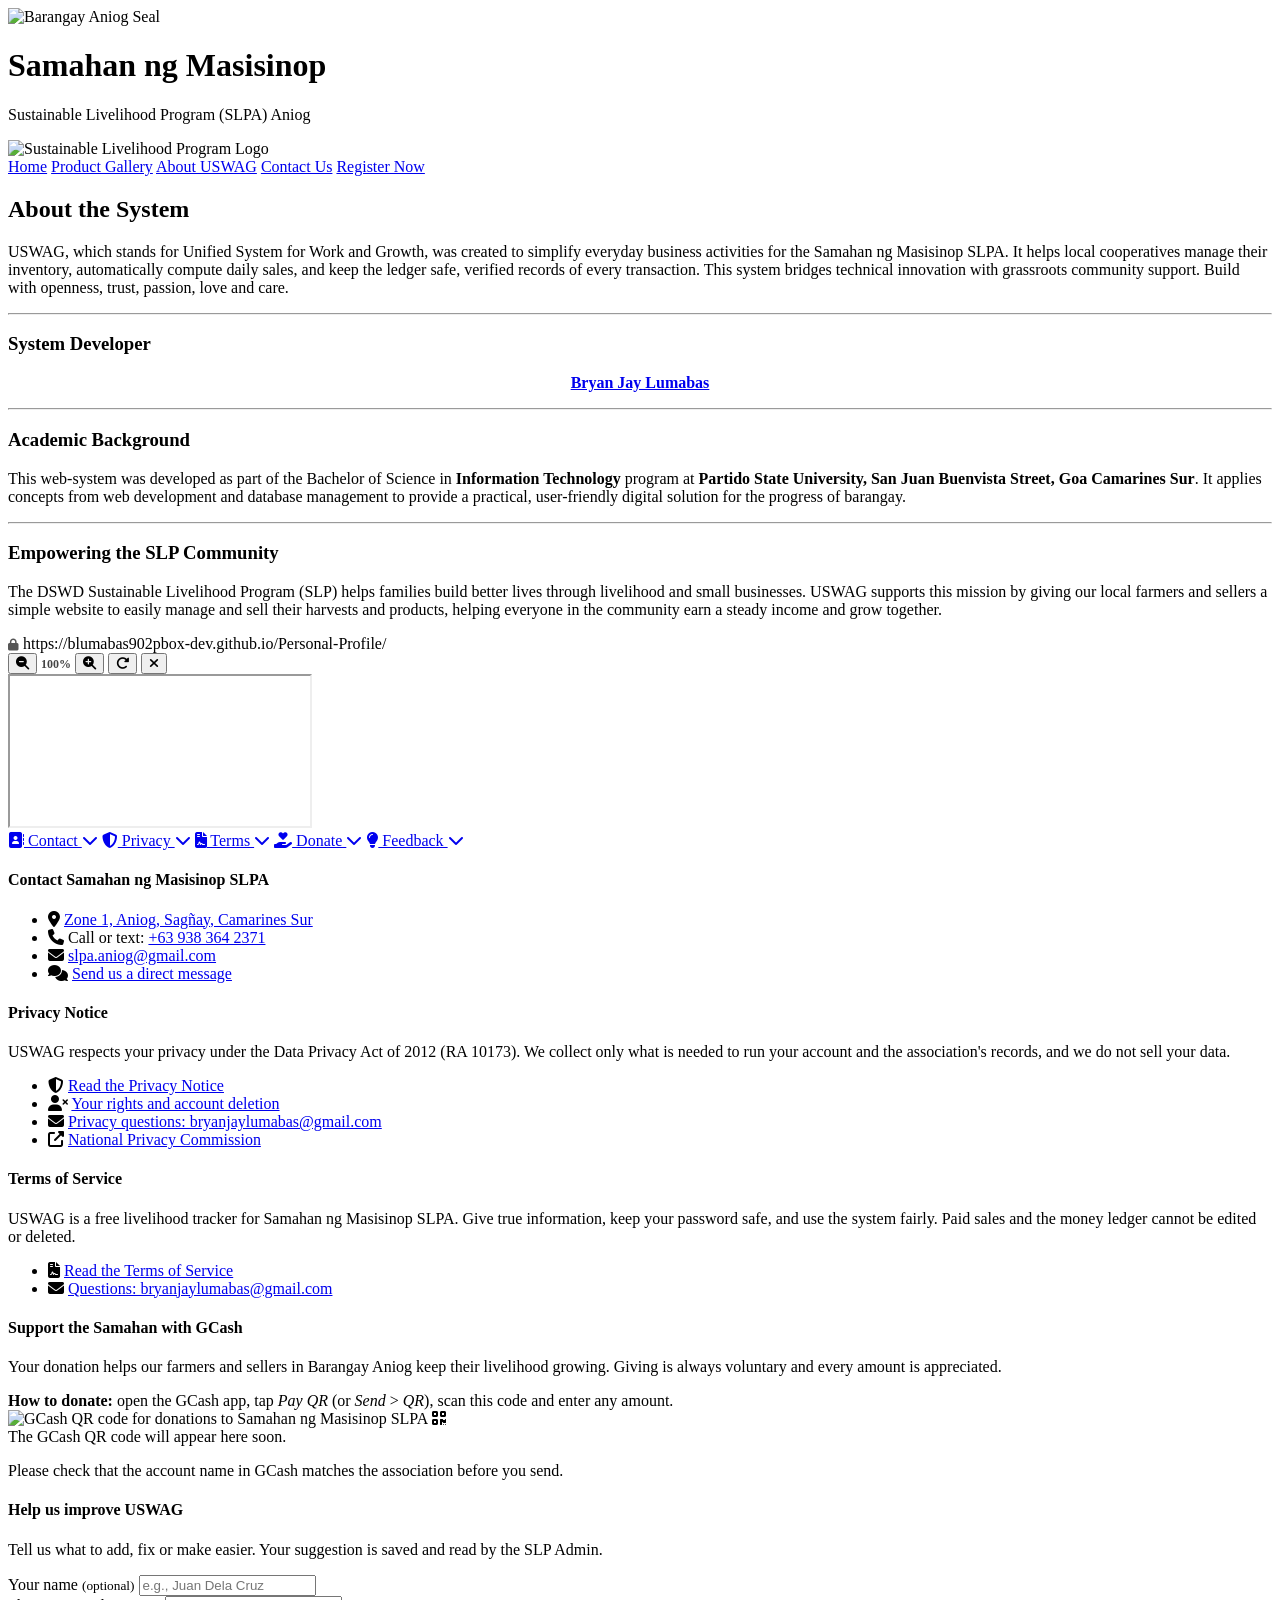
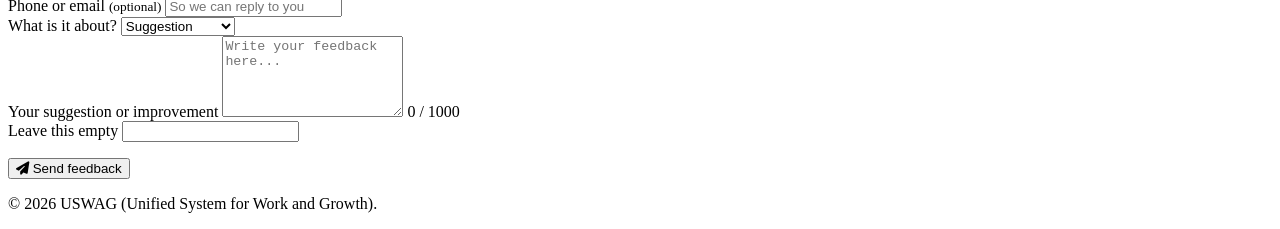
==== about.html @ 495fb0dc "Add files via upload" ====
<!DOCTYPE html>
<html lang="en">
<head>
    <meta charset="UTF-8">
    <meta name="viewport" content="width=device-width, initial-scale=1.0">
    <title>Samahan ng Masisinop - About USWAG</title>
    <link rel="stylesheet" href="https://cdnjs.cloudflare.com/ajax/libs/font-awesome/6.5.1/css/all.min.css">
    <link rel="stylesheet" href="styles.css">
    <link rel="stylesheet" href="app.css">
    <script src="script.js" defer></script>
    <script src="effects.js" defer></script>
    <script src="site.js" defer></script>
    <script src="validate.js" defer></script>
    <script src="footer.js" defer></script>
</head>
<body>

<div class="fixed-header-wrapper">
    <header class="site-header">
        <div class="header-logo-left">
            <img src="logo.png" alt="Barangay Aniog Seal" loading="eager">
        </div>
        <div class="header-center">
            <h1>Samahan ng Masisinop</h1>
            <p>Sustainable Livelihood Program (SLPA) Aniog</p>
        </div>
        <div class="header-logo-right">
            <img src="SLP.png" alt="Sustainable Livelihood Program Logo" loading="eager">
        </div>
    </header>

    <nav class="nav-bar">
        <a href="index.html">Home</a>
        <a href="portfolio.html">Product Gallery</a>
        <a href="about.html" class="active">About USWAG</a>
        <a href="contact.html">Contact Us</a>
        <a href="register.html">Register Now</a>
    </nav>
</div>

<div class="container">
    <div class="card-box">
        <h2>About the System</h2>
        <p>USWAG, which stands for Unified System for Work and Growth, was created to simplify everyday business activities for the Samahan ng Masisinop SLPA. It helps local cooperatives manage their inventory, automatically compute daily sales, and keep the ledger safe, verified records of every transaction. This system bridges technical innovation with grassroots community support. Build with openness, trust, passion, love and care.</p>
        <hr> 
        <h3>System Developer</h3>
        <p style="text-align: center;"><b><a href="#" id="openProfileModalBtn">Bryan Jay Lumabas</a></b></p>
        <hr> 
        <h3>Academic Background</h3>
        <p>This web-system was developed as part of the Bachelor of Science in <strong>Information Technology</strong> program at <b>Partido State University, San Juan Buenvista Street, Goa Camarines Sur</b>. It applies concepts from web development and database management to provide a practical, user-friendly digital solution for the progress of barangay.</p>
        <hr>
        <h3>Empowering the SLP Community</h3>
        <p>The DSWD Sustainable Livelihood Program (SLP) helps families build better lives through livelihood and small businesses. USWAG supports this mission by giving our local farmers and sellers a simple website to easily manage and sell their harvests and products, helping everyone in the community earn a steady income and grow together.</p>
    </div>
</div>

<div id="profileModal" class="custom-modal-overlay">
    <div class="profile-modal-window">
        <div class="profile-modal-header" id="profileModalHeader">
            <div class="browser-tab-dots">
                <span class="dot-red" onclick="closeProfileModal()"></span>
                <span class="dot-yellow"></span>
                <span class="dot-green"></span>
                <span class="dot-brown"></span>
                <span class="dot-logo-green"></span>
            </div>
            <div class="browser-address-bar">
                <i class="fa-solid fa-lock" style="font-size: 0.75rem; color: #555;"></i>
                <span>https://blumabas902pbox-dev.github.io/Personal-Profile/</span>
            </div>
            <div class="profile-modal-controls">
                <button type="button" class="zoom-ctrl-btn" id="zoomOutBtn" title="Zoom Out"><i class="fa-solid fa-magnifying-glass-minus"></i></button>
                <span id="zoomLevelDisplay" style="font-size: 0.75rem; font-weight: 600; color: #444; min-width: 38px; text-align: center;">100%</span>
                <button type="button" class="zoom-ctrl-btn" id="zoomInBtn" title="Zoom In"><i class="fa-solid fa-magnifying-glass-plus"></i></button>
                <button type="button" class="zoom-ctrl-btn" id="resetZoomBtn" title="Reset View"><i class="fa-solid fa-rotate-right"></i></button>
                <button type="button" class="close-profile-modal" onclick="closeProfileModal()"><i class="fa-solid fa-xmark"></i></button>
            </div>
        </div>
        <div class="profile-modal-viewport" id="profileViewport">
            <div class="profile-canvas-scaler" id="profileCanvasScaler">
                <iframe src="https://blumabas902pbox-dev.github.io/Personal-Profile/" title="Developer Profile" loading="lazy" id="profileIframe"></iframe>
            </div>
        </div>
    </div>
</div>

<footer class="site-footer">
    <div class="footer-top">
        <nav class="footer-links" aria-label="Footer links">
            <a href="contact.html" class="footer-trigger" data-panel="fpContact" data-hash="footer-contact" aria-controls="fpContact" aria-expanded="false"><i class="fa-solid fa-address-book"></i> Contact <i class="fa-solid fa-chevron-down footer-caret"></i></a>
            <a href="privacy.html" class="footer-trigger" data-panel="fpPrivacy" data-hash="footer-privacy" aria-controls="fpPrivacy" aria-expanded="false"><i class="fa-solid fa-shield-halved"></i> Privacy <i class="fa-solid fa-chevron-down footer-caret"></i></a>
            <a href="terms.html" class="footer-trigger" data-panel="fpTerms" data-hash="footer-terms" aria-controls="fpTerms" aria-expanded="false"><i class="fa-solid fa-file-contract"></i> Terms <i class="fa-solid fa-chevron-down footer-caret"></i></a>
            <a href="#footer-donate" class="footer-trigger" data-panel="fpDonate" data-hash="footer-donate" aria-controls="fpDonate" aria-expanded="false"><i class="fa-solid fa-hand-holding-heart"></i> Donate <i class="fa-solid fa-chevron-down footer-caret"></i></a>
            <a href="#footer-feedback" class="footer-trigger" data-panel="fpFeedback" data-hash="footer-feedback" aria-controls="fpFeedback" aria-expanded="false"><i class="fa-solid fa-lightbulb"></i> Feedback <i class="fa-solid fa-chevron-down footer-caret"></i></a>
        </nav>

        <section class="footer-panel" id="fpContact" aria-label="Contact information">
            <h4>Contact Samahan ng Masisinop SLPA</h4>
            <ul>
                <li><i class="fa-solid fa-location-dot"></i> <span><a href="https://maps.app.goo.gl/6AqQfAo8Km67UPYf8" target="_blank" rel="noopener noreferrer">Zone 1, Aniog, Sagñay, Camarines Sur</a></span></li>
                <li><i class="fa-solid fa-phone"></i> <span>Call or text: <a href="tel:+639383642371">+63 938 364 2371</a></span></li>
                <li><i class="fa-solid fa-envelope"></i> <span><a href="mailto:slpa.aniog@gmail.com">slpa.aniog@gmail.com</a></span></li>
                <li><i class="fa-solid fa-comments"></i> <span><a href="contact.html">Send us a direct message</a></span></li>
            </ul>
        </section>

        <section class="footer-panel" id="fpPrivacy" aria-label="Privacy">
            <h4>Privacy Notice</h4>
            <p>USWAG respects your privacy under the Data Privacy Act of 2012 (RA 10173). We collect only what is needed to run your account and the association's records, and we do not sell your data.</p>
            <ul>
                <li><i class="fa-solid fa-shield-halved"></i> <span><a href="privacy.html">Read the Privacy Notice</a></span></li>
                <li><i class="fa-solid fa-user-xmark"></i> <span><a href="privacy.html#delete">Your rights and account deletion</a></span></li>
                <li><i class="fa-solid fa-envelope"></i> <span><a href="mailto:bryanjaylumabas@gmail.com">Privacy questions: bryanjaylumabas@gmail.com</a></span></li>
                <li><i class="fa-solid fa-up-right-from-square"></i> <span><a href="https://privacy.gov.ph/" target="_blank" rel="noopener noreferrer">National Privacy Commission</a></span></li>
            </ul>
        </section>

        <section class="footer-panel" id="fpTerms" aria-label="Terms of Service">
            <h4>Terms of Service</h4>
            <p>USWAG is a free livelihood tracker for Samahan ng Masisinop SLPA. Give true information, keep your password safe, and use the system fairly. Paid sales and the money ledger cannot be edited or deleted.</p>
            <ul>
                <li><i class="fa-solid fa-file-contract"></i> <span><a href="terms.html">Read the Terms of Service</a></span></li>
                <li><i class="fa-solid fa-envelope"></i> <span><a href="mailto:bryanjaylumabas@gmail.com">Questions: bryanjaylumabas@gmail.com</a></span></li>
            </ul>
        </section>

        <section class="footer-panel" id="fpDonate" aria-label="Donate with GCash">
            <h4>Support the Samahan with GCash</h4>
            <div class="footer-donate">
                <div class="footer-donate-text">
                    <p>Your donation helps our farmers and sellers in Barangay Aniog keep their livelihood growing. Giving is always voluntary and every amount is appreciated.</p>
                    <p style="margin-bottom: 0;"><strong>How to donate:</strong> open the GCash app, tap <em>Pay QR</em> (or <em>Send</em> &gt; <em>QR</em>), scan this code and enter any amount.</p>
                </div>
                <div class="footer-qr-box">
                    <img src="gcash-qr.png" alt="GCash QR code for donations to Samahan ng Masisinop SLPA" loading="lazy">
                    <span class="footer-qr-missing"><i class="fa-solid fa-qrcode"></i><br>The GCash QR code will appear here soon.</span>
                </div>
            </div>
            <p class="footer-note">Please check that the account name in GCash matches the association before you send.</p>
        </section>

        <section class="footer-panel" id="fpFeedback" aria-label="Feedback form">
            <h4>Help us improve USWAG</h4>
            <p>Tell us what to add, fix or make easier. Your suggestion is saved and read by the SLP Admin.</p>
            <form id="footerFeedbackForm" class="footer-form" action="feedback.php" method="POST" autocomplete="off" novalidate>
                <div class="footer-two">
                    <div class="footer-field">
                        <label for="fbName">Your name <small>(optional)</small></label>
                        <input type="text" id="fbName" name="name" maxlength="100" placeholder="e.g., Juan Dela Cruz">
                    </div>
                    <div class="footer-field">
                        <label for="fbContact">Phone or email <small>(optional)</small></label>
                        <input type="text" id="fbContact" name="contact" maxlength="100" placeholder="So we can reply to you">
                    </div>
                </div>
                <div class="footer-field">
                    <label for="fbType">What is it about?</label>
                    <select id="fbType" name="type">
                        <option value="Suggestion">Suggestion</option>
                        <option value="Improvement">Improvement</option>
                        <option value="Problem">Problem or bug</option>
                        <option value="Compliment">Compliment</option>
                        <option value="Other">Other</option>
                    </select>
                </div>
                <div class="footer-field">
                    <label for="fbMessage">Your suggestion or improvement</label>
                    <textarea id="fbMessage" name="message" maxlength="1000" rows="5" placeholder="Write your feedback here..."></textarea>
                    <span class="footer-count" id="fbCount">0 / 1000</span>
                </div>
                <div class="fb-hp" aria-hidden="true">
                    <label for="fbWebsite">Leave this empty</label>
                    <input type="text" id="fbWebsite" name="website" tabindex="-1" autocomplete="off">
                </div>
                <input type="hidden" id="fbPage" name="page" value="index.html">
                <p class="footer-form-error" id="fbError" role="alert"></p>
                <button type="submit" class="btn-submit" id="fbSubmit"><i class="fa-solid fa-paper-plane"></i> Send feedback</button>
            </form>
        </section>
    </div>

    <div class="footer-bottom">
        <p>© 2026 USWAG (Unified System for Work and Growth).</p>
    </div>
</footer>
  
</body>
</html>
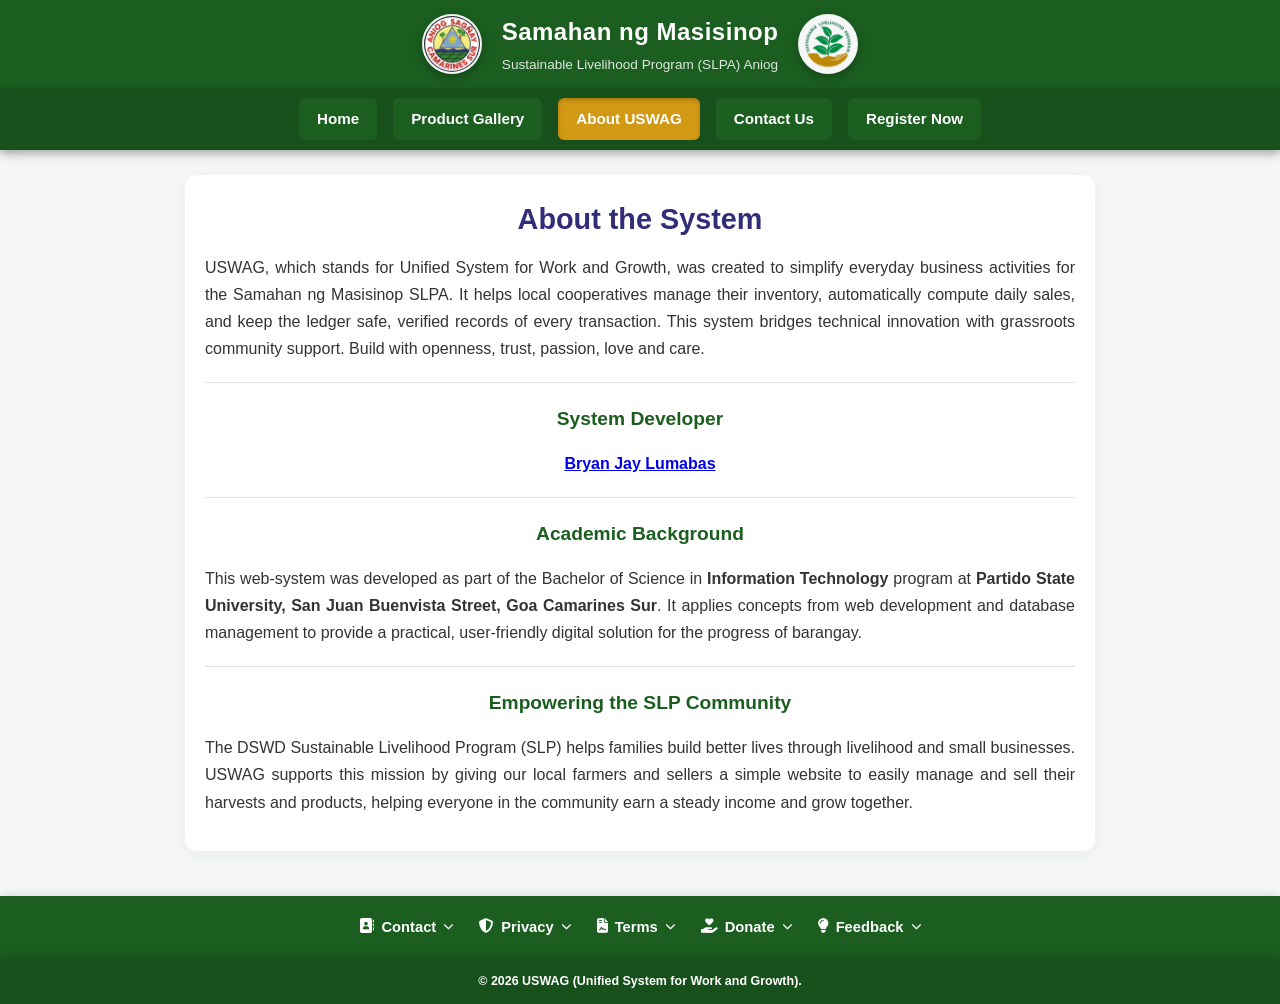
==== commit 1b7f0839: "Add files via upload" ====
--- a/about.html
+++ b/about.html
@@ -110,7 +110,7 @@
             <ul>
                 <li><i class="fa-solid fa-shield-halved"></i> <span><a href="privacy.html">Read the Privacy Notice</a></span></li>
                 <li><i class="fa-solid fa-user-xmark"></i> <span><a href="privacy.html#delete">Your rights and account deletion</a></span></li>
-                <li><i class="fa-solid fa-envelope"></i> <span><a href="mailto:bryanjaylumabas@gmail.com">Privacy questions: bryanjaylumabas@gmail.com</a></span></li>
+                <li><i class="fa-solid fa-envelope"></i> <span><a href="mailto:uswag2026@gmail.com">Privacy questions: uswag2026@gmail.com</a></span></li>
                 <li><i class="fa-solid fa-up-right-from-square"></i> <span><a href="https://privacy.gov.ph/" target="_blank" rel="noopener noreferrer">National Privacy Commission</a></span></li>
             </ul>
         </section>
@@ -120,7 +120,7 @@
             <p>USWAG is a free livelihood tracker for Samahan ng Masisinop SLPA. Give true information, keep your password safe, and use the system fairly. Paid sales and the money ledger cannot be edited or deleted.</p>
             <ul>
                 <li><i class="fa-solid fa-file-contract"></i> <span><a href="terms.html">Read the Terms of Service</a></span></li>
-                <li><i class="fa-solid fa-envelope"></i> <span><a href="mailto:bryanjaylumabas@gmail.com">Questions: bryanjaylumabas@gmail.com</a></span></li>
+                <li><i class="fa-solid fa-envelope"></i> <span><a href="mailto:uswag2026@gmail.com">Questions: uswag2026@gmail.com</a></span></li>
             </ul>
         </section>
 
--- a/styles.css
+++ b/styles.css
@@ -0,0 +1,3549 @@
+:root {
+    --primary-color: #1B5E20;  
+    --secondary-color: #322D78; 
+    --pressed-color: #D19914; 
+    --accent-color: #D31919; 
+    --text-color: #333333;      
+    --bg-color: #F4F7F6;      
+    --card-bg: #FFFFFF;     
+    
+    /* Logo Palette Additions */
+    --logo-red: #D31919;
+    --logo-yellow: #FFD700;
+    --logo-blue: #3A86FF;
+    --logo-brown: #795548;
+    --logo-green: #2E7D32;
+}
+
+* {
+    margin: 0;
+    padding: 0;
+    box-sizing: border-box;
+    font-family: 'Segoe UI', Tahoma, Geneva, Verdana, sans-serif;
+}
+
+body {
+    display: flex;
+    flex-direction: column;
+    min-height: 100vh;
+    min-height: 100dvh;
+    background-color: var(--bg-color);
+    color: var(--text-color);
+    line-height: 1.7;
+    padding-top: 0;
+    padding-bottom: 0;
+    overflow-x: hidden;
+}
+
+.fixed-header-wrapper {
+    position: relative;
+    width: 100%;
+    z-index: 1000;
+    background-color: var(--primary-color);
+    box-shadow: 0 4px 12px rgba(0, 0, 0, 0.12);
+}
+
+.site-header {
+    max-width: 900px;
+    margin: 0 auto;
+    padding: 12px 20px;
+    display: flex;
+    justify-content: center;
+    align-items: center;
+    gap: 20px;
+    color: var(--bg-color);
+}
+
+.header-logo-left, .header-logo-right {
+    flex: 0 0 auto;
+    display: flex;
+    align-items: center;
+}
+
+.site-header img {
+    height: 60px;
+    width: 60px;
+    border-radius: 50%;
+    background-color: var(--bg-color);
+    padding: 2px;
+    object-fit: cover;
+    box-shadow: 0 4px 10px rgba(0, 0, 0, 0.25);
+}
+
+.header-center {
+    text-align: center;
+}
+
+.header-center h1 {
+    font-size: 1.5rem;
+    font-weight: 700;
+    letter-spacing: 0.5px;
+    color: #FFFFFF;
+}
+
+.header-center p {
+    font-size: 0.85rem;
+    opacity: 0.9;
+}
+
+.nav-bar {
+    background-color: rgba(0, 0, 0, 0.15);
+    padding: 10px 20px;
+    display: flex;
+    justify-content: center;
+    align-items: center;
+    gap: 16px;
+    flex-wrap: wrap;
+    box-shadow: 0 3px 8px rgba(0, 0, 0, 0.25);
+}
+
+.nav-bar a {
+    background-color: var(--primary-color);
+    color: #FFFFFF;
+    text-decoration: none;
+    font-weight: 600;
+    font-size: 0.95rem;
+    padding: 8px 18px;
+    border-radius: 6px;
+    transition: background-color 0.2s ease, box-shadow 0.2s ease;
+    display: inline-block;
+    border: none;
+}
+
+.nav-bar a:hover {
+    background-color: var(--secondary-color);
+    color: #FFFFFF;
+}
+
+.nav-bar a:active,
+.nav-bar a.active {
+    background-color: var(--pressed-color) !important;
+    color: #FFFFFF !important;
+    box-shadow: inset 0 2px 4px rgba(0,0,0,0.2);
+}
+
+footer {
+    position: relative;
+    width: 100%;
+    height: 50px;
+    background-color: var(--primary-color);
+    color: #FFFFFF;
+    text-align: center;
+    line-height: 50px;
+    font-weight: 600;
+    font-size: 0.70rem;
+    border: none;
+    outline: none;
+    box-shadow: 0 -2px 8px rgba(0,0,0,0.1);
+    margin-top: auto;
+}
+
+footer p {
+    margin: 0;
+}
+
+.container {
+    max-width: 950px;
+    margin: 0 auto;
+    padding: 25px 20px;
+    flex: 1;
+    width: 100%;
+}
+
+.container h2 {
+    color: var(--secondary-color);
+    margin-bottom: 10px;
+    text-align: center;
+    font-size: 1.8rem;
+}
+
+.container h3 {
+    color: var(--primary-color);
+    margin: 10px 0 14px 0;
+    text-align: center;
+    font-size: 1.2rem;
+}
+
+.container p {
+    text-align: justify;
+    text-justify: inter-word;
+    margin-bottom: 15px;
+    font-size: 1rem;
+}
+
+.card-box, 
+.table-container, 
+.gallery-item, 
+.media-card {
+    background-color: var(--card-bg);
+    border-radius: 12px;
+    padding: 20px;
+    margin-bottom: 20px;
+    box-shadow: 0 4px 15px rgba(0, 0, 0, 0.05);
+    border: none !important;
+    outline: none !important;
+    overflow: hidden;
+}
+
+.reg-grid {
+    display: grid;
+    grid-template-columns: 1fr 1fr;
+    gap: 25px;
+    align-items: stretch;
+}
+
+.reg-card-box {
+    display: flex;
+    flex-direction: column;
+    justify-content: space-between;
+    box-shadow: 0 8px 20px rgba(0, 0, 0, 0.20);
+    height: 100%;
+    margin-bottom: 0;
+}
+
+.master-content-card {
+    padding: 25px;
+}
+
+.master-content-card .content-section {
+    margin-bottom: 25px;
+}
+
+.master-content-card .content-section:last-child {
+    margin-bottom: 0;
+}
+
+.product-card-link {
+    text-decoration: none;
+    color: inherit;
+    display: flex;
+    flex-direction: column;
+    justify-content: space-between;
+    padding: 15px;
+    margin-bottom: 0;
+    transition: transform 0.2s ease, box-shadow 0.2s ease;
+    box-shadow: 0 8px 20px rgba(0, 0, 0, 0.20);
+}
+
+.product-card-link:hover {
+    transform: translateY(-3px);
+    box-shadow: 0 8px 20px rgba(0, 0, 0, 0.50);
+}
+
+.card-box img {
+    background-color: var(--pressed-color);
+    display: block;
+}
+
+.table-container {
+    padding: 0;
+    overflow-x: auto;
+}
+
+.feature-table {
+    width: 100%;
+    border-collapse: collapse;
+    text-align: left;
+    border: 1px solid #CCCCCC;
+}
+
+.feature-table th {
+    background-color: var(--primary-color);
+    color: var(--card-bg);
+    padding: 14px 18px;
+    font-weight: 600;
+    border: 1px solid #CCCCCC;
+}
+
+.feature-table td {
+    padding: 14px 18px;
+    border: 1px solid #E0E0E0;
+}
+
+.feature-table td i {
+    color: var(--secondary-color); 
+    margin-right: 8px;
+}
+
+.feature-table tbody tr:last-child td {
+    border-bottom: 1px solid #E0E0E0;
+}
+
+.feature-table tbody tr:nth-child(even) {
+    background-color: rgba(244, 247, 246, 0.6);
+}
+
+.gallery {
+    display: grid;
+    grid-template-columns: repeat(auto-fill, minmax(270px, 1fr));
+    gap: 20px;
+    margin-top: 20px;
+}
+
+.gallery-item img, 
+.media-card img {
+    width: 100%;
+    height: 300px;
+    object-fit: cover;
+    border-radius: 8px;
+    margin-bottom: 12px;
+    background-color: var(--pressed-color);
+}
+
+.form-group {
+    margin-bottom: 16px;
+}
+
+.form-group label {
+    display: block;
+    margin-bottom: 6px;
+    font-weight: 600;
+}
+
+.form-group input, 
+.form-group select {
+    width: 100%;
+    padding: 12px;
+    border: 1px solid #CCCCCC;
+    border-radius: 8px;
+    background-color: #FFFFFF;
+    font-size: 0.95rem;
+    transition: border-color 0.2s;
+}
+
+.form-group input:focus {
+    border-color: var(--secondary-color);
+    outline: none;
+}
+
+.clickable-input {
+    cursor: pointer;
+    background-color: #FAFAFA !important;
+}
+
+.form-help-text {
+    display: block;
+    font-size: 0.8rem;
+    color: #666666;
+    margin-top: 5px;
+}
+
+.form-group input.input-error {
+    border: 2px solid var(--accent-color) !important;
+    background-color: #FFF5F5 !important;
+    outline: none;
+}
+
+.form-group input.input-error::placeholder {
+    color: #D31919;
+    opacity: 0.7;
+}
+
+.btn-submit {
+    background-color: var(--secondary-color);
+    color: #FFFFFF;
+    padding: 12px 20px;
+    border: none;
+    border-radius: 8px;
+    font-size: 1rem;
+    font-weight: 700;
+    cursor: pointer;
+    transition: background-color 0.3s, transform 0.1s;
+    width: 100%;
+    display: inline-flex;
+    align-items: center;
+    justify-content: center;
+    gap: 8px;
+}
+
+.btn-submit:hover {
+    background-color: var(--primary-color);
+}
+
+.btn-submit:active {
+    background-color: var(--pressed-color);
+    transform: scale(0.99);
+}
+
+.btn-inquire {
+    display: inline-flex;
+    align-items: center;
+    justify-content: center;
+    gap: 8px;
+    background-color: var(--secondary-color);
+    color: #FFFFFF;
+    text-decoration: none;
+    font-weight: 600;
+    font-size: 0.88rem;
+    padding: 10px 14px;
+    border-radius: 6px;
+    margin-top: 14px;
+    width: 100%;
+    box-sizing: border-box;
+    transition: background-color 0.2s ease, transform 0.1s ease;
+}
+
+.btn-inquire:hover {
+    background-color: var(--primary-color);
+    color: #FFFFFF;
+}
+
+.btn-inquire:active {
+    background-color: var(--pressed-color);
+    transform: scale(0.98);
+}
+
+.password-wrapper {
+    position: relative;
+    display: flex;
+    align-items: center;
+}
+
+.password-wrapper input {
+    padding-right: 42px;
+}
+
+.toggle-password-icon {
+    position: absolute;
+    right: 14px;
+    cursor: pointer;
+    color: #666666;
+    font-size: 1.05rem;
+    transition: color 0.2s ease-in-out;
+    user-select: none;
+}
+
+.toggle-password-icon:hover {
+    color: var(--secondary-color);
+}
+
+hr {
+    border: 0;
+    height: 1px;
+    background-color: #E0E0E0;
+    margin: 20px 0;
+}
+
+hr.section-divider {
+    border: 0;
+    height: 1px;
+    background-color: #E0E0E0;
+    margin: 25px 0;
+    width: 100%;
+}
+
+.divider-with-text {
+    display: flex;
+    align-items: center;
+    justify-content: center;
+    text-align: center;
+    margin: 20px 0;
+}
+
+.divider-with-text .section-divider {
+    width: 200px;
+    border: none;
+    border-top: 1px solid #CCCCCC;
+    margin: 0;
+}
+
+.divider-with-text .divider-label {
+    padding: 0 15px;
+    font-weight: bold;
+    color: var(--secondary-color, #666666);
+    font-size: 1rem;
+    text-transform: lowercase;
+}
+
+.custom-modal-overlay {
+    display: none;
+    position: fixed;
+    top: 0; 
+    left: 0; 
+    width: 100%; 
+    height: 100%;
+    background-color: rgba(0, 0, 0, 0.65);
+    z-index: 2000;
+    justify-content: center;
+    align-items: center;
+    padding: 20px;
+}
+
+.custom-modal-box {
+    background-color: #FFFFFF;
+    padding: 30px;
+    border-radius: 12px;
+    max-width: 420px;
+    width: 100%;
+    text-align: center;
+    box-shadow: 0 10px 25px rgba(0,0,0,0.2);
+    border: none !important;
+    animation: popIn 0.3s cubic-bezier(0.175, 0.885, 0.32, 1.275);
+}
+
+@keyframes popIn {
+    from { transform: scale(0.5); opacity: 0; }
+    to { transform: scale(1); opacity: 1; }
+}
+
+.success-icon-wrapper {
+    font-size: 3.5rem;
+    color: var(--primary-color);
+    margin-bottom: 10px;
+    animation: pulseCheck 0.6s ease-in-out;
+}
+
+@keyframes pulseCheck {
+    0% { transform: scale(0.8); opacity: 0; }
+    50% { transform: scale(1.2); }
+    100% { transform: scale(1); opacity: 1; }
+}
+
+.video-container {
+    position: relative;
+    width: 100%;
+    max-width: 280px; 
+    margin: 0 auto;
+    border-radius: 8px;
+    background-color: var(--pressed-color); 
+    box-shadow: 0 4px 12px rgba(0, 0, 0, 0.2);
+    overflow: hidden;
+    display: flex;
+}
+
+.media-card .video-container video,
+.video-container video {
+    width: 100%;
+    height: auto;
+    aspect-ratio: 9 / 18;
+    object-fit: cover;
+    margin-bottom: 0;
+    display: block;
+    transition: transform 0.3s ease;
+}
+
+.video-container:hover video {
+    transform: scale(1.05);
+}
+
+.mute-btn {
+    position: absolute;
+    bottom: 12px;
+    right: 12px;
+    background-color: rgba(0, 0, 0, 0.65);
+    color: #FFFFFF;
+    border: none;
+    border-radius: 50%;
+    width: 36px;
+    height: 36px;
+    display: flex;
+    align-items: center;
+    justify-content: center;
+    cursor: pointer;
+    backdrop-filter: blur(4px);
+    transition: background-color 0.2s ease, transform 0.1s;
+    z-index: 10;
+}
+
+.mute-btn:hover {
+    background-color: var(--secondary-color);
+}
+
+.mute-btn:active {
+    transform: scale(0.9);
+}
+
+.compact-gallery-card {
+    padding: 0; 
+    margin-bottom: 0;
+    user-select: none;
+    width: 100%;
+    box-sizing: border-box;
+    background: transparent;
+    box-shadow: none;
+}
+
+.gallery-wrapper {
+    display: flex;
+    align-items: center;
+    justify-content: space-between;
+    gap: 10px;
+    width: 100%;
+}
+
+.gallery-viewport {
+    flex: 1;
+    overflow: hidden; 
+    border-radius: 8px;
+    min-width: 0;
+}
+
+.gallery-slider {
+    display: flex;
+    gap: 12px; 
+    transition: transform 0.35s cubic-bezier(0.25, 1, 0.5, 1);
+    will-change: transform;
+}
+
+.gallery-card-box {
+    background-color: var(--card-bg);
+    border-radius: 12px;
+    padding: 20px;
+    margin-bottom: 30px;
+    box-shadow: 0 8px 20px rgba(0, 0, 0, 0.20);
+    border: none !important;
+    overflow: hidden;
+    user-select: none;
+    width: 100%;
+    box-sizing: border-box;
+    transition: transform 0.2s ease, box-shadow 0.2s ease;
+}
+
+.gallery-card-box:hover {
+    box-shadow: 0 8px 20px rgba(0, 0, 0, 0.50);
+}
+
+.gal-arrow {
+    background-color: var(--secondary-color);
+    color: #FFFFFF;
+    border: none;
+    width: 32px;
+    height: 32px;
+    border-radius: 50%;
+    display: flex;
+    align-items: center;
+    justify-content: center;
+    cursor: pointer;
+    flex-shrink: 0;
+    font-size: 0.85rem;
+    transition: background-color 0.2s, transform 0.1s;
+    box-shadow: 0 2px 5px rgba(0,0,0,0.15);
+}
+
+.gal-arrow:hover {
+    background-color: var(--primary-color);
+}
+
+.gal-arrow:active {
+    background-color: var(--pressed-color);
+    transform: scale(0.9);
+}
+
+#imageLightboxModal {
+    display: none;
+    position: fixed;
+    top: 0;
+    left: 0;
+    width: 100%;
+    height: 100%;
+    background-color: rgba(0, 0, 0, 0.92);
+    z-index: 9999;
+    justify-content: center;
+    align-items: center;
+    cursor: pointer;
+}
+
+.lightbox-content {
+    max-width: 90vw;
+    max-height: 85vh;
+    width: auto;
+    height: auto;
+    border-radius: 8px;
+    box-shadow: 0 4px 25px rgba(0,0,0,0.6);
+    object-fit: contain; 
+    animation: zoomIn 0.3s cubic-bezier(0.175, 0.885, 0.32, 1.275);
+}
+
+.close-lightbox {
+    position: absolute;
+    top: 20px;
+    right: 35px;
+    color: #f1f1f1;
+    font-size: 40px;
+    font-weight: bold;
+    transition: color 0.2s ease;
+    cursor: pointer;
+}
+
+.close-lightbox:hover,
+.close-lightbox:focus {
+    color: var(--pressed-color);
+    text-decoration: none;
+}
+
+@keyframes zoomIn {
+    from { transform: scale(0.85); opacity: 0; }
+    to { transform: scale(1); opacity: 1; }
+}
+
+.img-loading-wrapper {
+    position: relative;
+    background-color: var(--pressed-color);
+    overflow: hidden;
+    border-radius: 8px;
+    cursor: pointer;
+    box-shadow: 0 4px 12px rgba(0, 0, 0, 0.15);
+    transition: box-shadow 0.3s ease;
+}
+
+.img-loading-wrapper:hover {
+    box-shadow: 0 6px 18px rgba(0, 0, 0, 0.3);
+}
+
+.gallery-slider .img-loading-wrapper {
+    display: inline-block;
+}
+
+.product-card-link .img-loading-wrapper {
+    display: block;
+    width: 100%;
+    height: 140px;
+    border-radius: 6px;
+    margin-bottom: 10px;
+}
+
+.img-spinner {
+    border: 4px solid #f3f3f3;
+    border-top: 4px solid var(--primary-color, #1B5E20);
+    border-radius: 50%;
+    position: absolute;
+    top: 50%;
+    left: 50%;
+    transform: translate(-50%, -50%);
+    z-index: 1;
+    animation: spin 1s linear infinite;
+}
+
+.gallery-slider .img-spinner {
+    width: 30px;
+    height: 30px;
+}
+
+.product-card-link .img-spinner {
+    width: 28px;
+    height: 28px;
+}
+
+@keyframes spin { 
+    0% { transform: translate(-50%, -50%) rotate(0deg); } 
+    100% { transform: translate(-50%, -50%) rotate(360deg); } 
+}
+
+.lazy-img {
+    opacity: 0;
+    transition: opacity 0.4s ease-in-out, transform 0.3s ease;
+    width: 100%;
+    object-fit: cover;
+    display: block;
+    position: relative;
+    z-index: 2;
+}
+
+.img-loading-wrapper:hover .lazy-img {
+    transform: scale(1.06);
+}
+
+.gallery-slider .lazy-img {
+    height: 160px;
+}
+
+.product-card-link .lazy-img {
+    height: 140px;
+}
+
+.lazy-img.loaded {
+    opacity: 1;
+}
+
+.video-loading-spinner {
+    border: 4px solid #f3f3f3;
+    border-top: 4px solid var(--primary-color, #1B5E20);
+    border-radius: 50%;
+    width: 36px;
+    height: 36px;
+    animation: spin 1s linear infinite;
+    position: absolute;
+    top: 50%;
+    left: 50%;
+    transform: translate(-50%, -50%);
+    z-index: 5;
+    display: block;
+}
+
+#tutorialVideo {
+    opacity: 0;
+    transition: opacity 0.4s ease-in-out;
+}
+
+#tutorialVideo.loaded {
+    opacity: 1;
+}
+
+@media (min-width: 769px) {
+    .gallery-slider .img-loading-wrapper {
+        flex: 0 0 calc((100% - 36px) / 4); 
+        width: calc((100% - 36px) / 4);
+        height: 160px; 
+    }
+}
+
+@media (max-width: 768px) {
+    .gallery-slider .img-loading-wrapper {
+        flex: 0 0 100%;
+        width: 100%;
+        max-width: 100%;
+        height: 135px; 
+    }
+
+    .gallery-slider .lazy-img {
+        height: 135px;
+    }
+
+    body {
+        padding-top: 0;
+        padding-bottom: 0;
+        transition: none;
+    }
+
+    .site-header {
+        gap: 10px;
+        padding: 8px 10px;
+    }
+
+    .site-header img {
+        height: 48px;
+        width: 48px;
+        box-shadow: 0 3px 8px rgba(0, 0, 0, 0.25);
+    }
+
+    .header-center h1 {
+        font-size: 1.15rem;
+    }
+
+    .header-center p {
+        font-size: 0.75rem;
+    }
+
+    .nav-bar {
+        gap: 4px;
+        padding: 6px 4px;
+    }
+
+    .nav-bar a {
+        padding: 6px 10px;
+        font-size: 0.9rem;
+        border-radius: 4px;
+    }
+
+    .reg-grid {
+        grid-template-columns: 1fr;
+    }
+
+    .container {
+        padding: 15px 12px;
+    }
+
+    .table-container {
+        font-size: 0.8rem;
+    }
+}
+
+/* Modals with Zero Borders */
+.profile-modal-window {
+    background-color: #1e1e1e;
+    width: 90vw;
+    max-width: 960px;
+    height: 85vh;
+    max-height: 720px;
+    border-radius: 10px;
+    display: flex;
+    flex-direction: column;
+    box-shadow: 0 20px 50px rgba(0, 0, 0, 0.45);
+    overflow: hidden;
+    position: relative;
+    border: none !important;
+    outline: none !important;
+    animation: popIn 0.3s cubic-bezier(0.175, 0.885, 0.32, 1.275);
+}
+
+.profile-modal-header {
+    background-color: #2d2d2d;
+    padding: 10px 14px;
+    display: flex;
+    align-items: center;
+    justify-content: space-between;
+    cursor: grab;
+    user-select: none;
+    border: none !important;
+    z-index: 10;
+}
+
+.profile-modal-header:active {
+    cursor: grabbing;
+}
+
+.browser-tab-dots {
+    display: flex;
+    gap: 3px;
+    align-items: center;
+    flex: 0 0 auto;
+}
+
+.browser-tab-dots span {
+    width: 5px;
+    height: 5px;
+    border-radius: 50%;
+    display: inline-block;
+}
+
+/* Matched Logo Colors & Wild Stagger Animations for Dots */
+.dot-red { 
+    background-color: var(--logo-red); 
+    cursor: pointer; 
+    animation: waveWild 1.8s infinite ease-in-out 0s;
+}
+
+.dot-yellow { 
+    background-color: var(--logo-yellow); 
+    animation: waveWild 1.8s infinite ease-in-out 0.3s;
+}
+
+.dot-green { 
+    background-color: var(--logo-blue); /* Logo Blue substituted */
+    animation: waveWild 1.8s infinite ease-in-out 0.6s;
+}
+
+.dot-brown { 
+    background-color: var(--logo-brown); 
+    animation: waveWild 1.8s infinite ease-in-out 0.9s;
+}
+
+@keyframes waveWild {
+    0%, 100% {
+        transform: translateY(0) scale(1);
+    }
+    25% {
+        transform: translateY(-6px) scale(1.2);
+    }
+    50% {
+        transform: translateY(3px) scale(0.9);
+    }
+    75% {
+        transform: translateY(-3px) scale(1.1);
+    }
+}
+
+.browser-address-bar {
+    background-color: #1a1a1a;
+    color: #cccccc;
+    padding: 5px 14px;
+    border-radius: 6px;
+    font-size: 0.8rem;
+    display: flex;
+    align-items: center;
+    gap: 8px;
+    flex: 1;
+    max-width: 480px;
+    margin: 0 15px;
+    white-space: nowrap;
+    overflow: hidden;
+    text-overflow: ellipsis;
+    border: none !important;
+}
+
+.profile-modal-controls {
+    display: flex;
+    align-items: center;
+    gap: 6px;
+    flex: 0 0 auto;
+}
+
+.zoom-ctrl-btn, .close-profile-modal {
+    background-color: #3d3d3d;
+    color: #ffffff;
+    border: none !important;
+    width: 30px;
+    height: 30px;
+    border-radius: 6px;
+    display: flex;
+    align-items: center;
+    justify-content: center;
+    cursor: pointer;
+    font-size: 0.85rem;
+    transition: background-color 0.2s, transform 0.1s;
+}
+
+.map-open-link {
+    text-decoration: none;
+}
+
+.zoom-ctrl-btn:hover, .close-profile-modal:hover {
+    background-color: var(--secondary-color);
+}
+
+.close-profile-modal:hover {
+    background-color: var(--accent-color);
+}
+
+.profile-modal-viewport {
+    flex: 1;
+    background-color: #121212;
+    position: relative;
+    overflow: hidden;
+    cursor: grab;
+    display: flex;
+    align-items: center;
+    justify-content: center;
+}
+
+.profile-modal-viewport:active {
+    cursor: grabbing;
+}
+
+.profile-canvas-scaler {
+    width: 100%;
+    height: 100%;
+    transform-origin: center center;
+    transition: transform 0.08s ease-out;
+    position: absolute;
+    will-change: transform;
+}
+
+.profile-canvas-scaler iframe {
+    width: 100%;
+    height: 100%;
+    border: none !important;
+    background-color: #ffffff;
+    display: block;
+}
+
+.contact-page-container {
+    display: flex;
+    flex-direction: column;
+    gap: 20px;
+    transition: all 0.35s cubic-bezier(0.25, 1, 0.5, 1);
+    max-width: 950px;
+    width: 100%;
+}
+
+.contact-master-card {
+    transition: all 0.35s cubic-bezier(0.25, 1, 0.5, 1);
+    width: 100%;
+    max-width: 600px;
+}
+
+/* Map Window Container without Borders */
+.map-modal-window {
+    background-color: #1e1e1e;
+    width: 100%;
+    max-width: 600px;
+    height: 650px;
+    border-radius: 12px;
+    display: none;
+    flex-direction: column;
+    box-shadow: 0 12px 35px rgba(0, 0, 0, 0.25);
+    overflow: hidden;
+    position: relative;
+    border: none !important;
+    animation: popIn 0.3s cubic-bezier(0.175, 0.885, 0.32, 1.275);
+}
+
+/* Desktop Split View Alignment & Gap Filling Pop-up Card */
+.map-column-wrapper {
+    display: flex;
+    flex-direction: column;
+    gap: 20px;
+    flex: 0 0 auto;
+    width: 100%;
+    max-width: 600px;
+    margin: 0 auto;
+}
+
+/* Message Summary Card Popup Container */
+.sent-message-popup-card {
+    display: none;
+    background-color: #ffffff;
+    border-radius: 12px;
+    padding: 18px 20px;
+    box-shadow: 0 8px 25px rgba(0, 0, 0, 0.15);
+    border: none !important;
+    position: relative;
+    overflow: hidden;
+    animation: popIn 0.35s cubic-bezier(0.175, 0.885, 0.32, 1.275);
+}
+
+.sent-message-header {
+    display: flex;
+    justify-content: space-between;
+    align-items: center;
+    margin-bottom: 12px;
+}
+
+.status-badge {
+    display: inline-flex;
+    align-items: center;
+    gap: 6px;
+    font-size: 0.8rem;
+    font-weight: 700;
+    padding: 4px 10px;
+    border-radius: 20px;
+    text-transform: uppercase;
+}
+
+.status-review {
+    background-color: #FFF3CD;
+    color: #856404;
+}
+
+.status-received {
+    background-color: #D4EDDA;
+    color: #155724;
+}
+
+.message-preview-box {
+    position: relative;
+    background-color: #F8F9FA;
+    padding: 12px 16px;
+    border-radius: 8px;
+    margin-bottom: 12px;
+    overflow: hidden;
+    border: none !important;
+}
+
+/* Red Semi-circle Badge */
+.red-semicircle-indicator {
+    position: absolute;
+    top: 0;
+    right: 0;
+    width: 36px;
+    height: 18px;
+    background-color: var(--logo-red);
+    border-bottom-left-radius: 36px;
+    border-bottom-right-radius: 36px;
+    display: flex;
+    align-items: center;
+    justify-content: center;
+    box-shadow: 0 2px 6px rgba(211, 25, 25, 0.4);
+}
+
+.red-semicircle-indicator i {
+    color: #ffffff;
+    font-size: 0.65rem;
+    margin-top: -4px;
+}
+
+.btn-edit-message {
+    background-color: var(--secondary-color);
+    color: #ffffff;
+    border: none !important;
+    padding: 8px 16px;
+    border-radius: 6px;
+    font-size: 0.85rem;
+    font-weight: 600;
+    cursor: pointer;
+    display: inline-flex;
+    align-items: center;
+    gap: 6px;
+    transition: background-color 0.2s ease;
+}
+
+.btn-edit-message:hover {
+    background-color: var(--primary-color);
+}
+
+@media (min-width: 992px) {
+    .contact-page-container.split-active {
+        max-width: 1240px;
+        flex-direction: row;
+        align-items: stretch;
+        gap: 25px;
+    }
+
+    .contact-page-container.split-active .contact-master-card {
+        margin: 0 !important;
+        flex: 0 0 580px;
+    }
+
+    .contact-page-container.split-active .map-column-wrapper {
+        display: flex;
+        flex-direction: column;
+        justify-content: flex-start;
+        flex: 0 0 600px;
+        margin: 0;
+    }
+
+    /* The map takes whatever height is left, so there is no empty gap between it, the ad and the status card */
+    .contact-page-container.split-active .map-modal-window {
+        display: flex;
+        height: auto;
+        min-height: 420px;
+        flex: 1 1 420px;
+    }
+}
+
+@media (max-width: 991px) {
+    .map-modal-window.mobile-popup-active {
+        display: flex;
+        position: fixed;
+        top: 50%;
+        left: 50%;
+        transform: translate(-50%, -50%);
+        z-index: 3000;
+        width: 92vw;
+        max-width: 450px;
+        height: 65vh;
+        box-shadow: 0 20px 50px rgba(0,0,0,0.4);
+    }
+
+    .sent-message-popup-card.mobile-active {
+        margin-top: 0;
+    }
+}
+
+/* ===== Fifth wave dot: logo green (added; the original four dots are untouched) ===== */
+.dot-logo-green {
+    background-color: var(--logo-green);
+    animation: waveWild 1.8s infinite ease-in-out 1.2s;
+}
+
+/* ===== Reserved ad space (sits between the map and the message status) ===== */
+.sponsor-slot {
+    position: relative;
+    width: 100%;
+    min-height: 110px;               /* reserved up front so the page never jumps when an ad loads */
+    background-color: #FFFFFF;
+    border-radius: 12px;
+    box-shadow: 0 4px 15px rgba(0, 0, 0, 0.05);
+    padding: 22px 12px 10px;
+    display: flex;
+    flex-direction: column;
+    align-items: center;
+    justify-content: center;
+    overflow: hidden;
+}
+
+.sponsor-slot-label {
+    position: absolute;
+    top: 6px;
+    left: 12px;
+    font-size: 0.65rem;
+    font-weight: 600;
+    letter-spacing: 0.4px;
+    color: #8A8A8A;
+}
+
+.sponsor-slot-content {
+    width: 100%;
+    display: flex;
+    justify-content: center;
+    align-items: center;
+    max-width: 100%;
+    overflow: hidden;
+}
+
+.sponsor-slot-content:empty {
+    display: none;
+}
+
+.sponsor-slot-placeholder {
+    display: flex;
+    align-items: center;
+    gap: 8px;
+    color: #9AA3A0;
+    font-size: 0.85rem;
+    font-weight: 600;
+}
+
+.sponsor-slot.has-ad .sponsor-slot-placeholder {
+    display: none;
+}
+
+/* ===== Message status card: [big envelope + "View message"] / status / Edit above Delete =====
+   Desktop = icon + words. Phones (600px and under) = icons only. */
+.sent-message-popup-card {
+    display: none;                       /* script.js shows it as a grid */
+    grid-template-columns: 1fr;
+    grid-template-areas:
+        "view"
+        "status"
+        "actions";
+    row-gap: 14px;
+    align-items: center;
+    justify-items: start;
+}
+
+.envelope-trigger {
+    grid-area: view;
+    position: relative;
+    display: inline-flex;
+    align-items: center;
+    gap: 14px;
+    padding: 0 12px 0 0;
+    border: none;
+    border-radius: 44px;
+    background: none;
+    cursor: pointer;
+    font: inherit;
+    font-size: 1.05rem;
+    font-weight: 700;
+    color: var(--primary-color);
+    text-align: left;
+    -webkit-tap-highlight-color: transparent;
+}
+
+.envelope-trigger-icon {
+    position: relative;
+    flex: 0 0 auto;
+    width: 88px;
+    height: 88px;
+    border-radius: 50%;
+    display: flex;
+    align-items: center;
+    justify-content: center;
+    background-color: rgba(209, 153, 20, 0.16);
+    color: var(--pressed-color);
+    font-size: 2.6rem;
+    transition: transform 0.15s ease, background-color 0.2s ease;
+    animation: envelopeBreathe 2.2s ease-in-out infinite;
+}
+
+/* the circle pulses with light: a soft gold ring that spreads out and fades */
+.envelope-trigger-icon::before {
+    content: "";
+    position: absolute;
+    inset: 0;
+    border-radius: 50%;
+    pointer-events: none;
+    animation: envelopeGlow 2.2s ease-out infinite;
+}
+
+@keyframes envelopeGlow {
+    0%   { box-shadow: 0 0 0 0 rgba(209, 153, 20, 0.55), 0 0 12px 3px rgba(255, 215, 0, 0.40); }
+    70%  { box-shadow: 0 0 0 14px rgba(209, 153, 20, 0), 0 0 26px 8px rgba(255, 215, 0, 0); }
+    100% { box-shadow: 0 0 0 0 rgba(209, 153, 20, 0), 0 0 12px 3px rgba(255, 215, 0, 0); }
+}
+
+@keyframes envelopeBreathe {
+    0%, 100% { scale: 1; }
+    50% { scale: 1.06; }
+}
+
+.envelope-trigger:hover .envelope-trigger-icon {
+    background-color: rgba(209, 153, 20, 0.28);
+}
+
+.envelope-trigger:hover .btn-label {
+    text-decoration: underline;
+}
+
+.envelope-trigger:active .envelope-trigger-icon {
+    transform: scale(0.92);
+}
+
+.envelope-trigger:focus-visible,
+.btn-edit-message:focus-visible,
+.btn-delete-message:focus-visible,
+.envelope:focus-visible {
+    outline: 2px solid var(--secondary-color) !important;
+    outline-offset: 3px;
+}
+
+.envelope-trigger-icon i {
+    animation: envelopeNudge 2.4s ease-in-out infinite;
+}
+
+@keyframes envelopeNudge {
+    0%, 70%, 100% { transform: rotate(0deg); }
+    75% { transform: rotate(-10deg); }
+    85% { transform: rotate(10deg); }
+    95% { transform: rotate(-5deg); }
+}
+
+.sent-message-popup-card .sent-message-header {
+    grid-area: status;
+    display: flex;
+    align-items: center;
+    justify-content: flex-start;
+    flex-wrap: wrap;
+    gap: 8px;
+    margin: 0;
+}
+
+.status-lead {
+    font-size: 0.9rem;
+    font-weight: 600;
+    color: #444444;
+}
+
+.sent-message-popup-card .status-badge,
+.envelope-modal-box .status-badge {
+    text-transform: none;
+}
+
+.status-rejected {
+    background-color: #F8D7DA;
+    color: #721C24;
+}
+
+.sent-message-actions {
+    grid-area: actions;
+    display: flex;
+    flex-direction: column;              /* Edit on top, Delete under it */
+    align-items: stretch;
+    gap: 8px;
+    width: min(100%, 210px);
+}
+
+.btn-edit-message,
+.btn-delete-message {
+    color: #FFFFFF;
+    border: none !important;
+    padding: 9px 16px;
+    border-radius: 6px;
+    font-size: 0.85rem;
+    font-weight: 600;
+    cursor: pointer;
+    display: inline-flex;
+    align-items: center;
+    justify-content: flex-start;
+    gap: 10px;
+    transition: background-color 0.2s ease;
+}
+
+.btn-edit-message i,
+.btn-delete-message i {
+    width: 1.2em;
+    text-align: center;
+}
+
+.btn-edit-message {
+    background-color: var(--secondary-color);
+}
+
+.btn-edit-message:hover {
+    background-color: var(--primary-color);
+}
+
+.btn-delete-message,
+.btn-danger {
+    background-color: var(--accent-color);
+}
+
+.btn-delete-message:hover,
+.btn-danger:hover {
+    background-color: #A81212;
+}
+
+.btn-edit-message:active {
+    background-color: var(--pressed-color);
+}
+
+.btn-delete-message:active,
+.btn-danger:active {
+    background-color: #7F0D0D;
+}
+
+/* ===== Envelope pop-up (same centered pop-in as the "Tada!" modal) ===== */
+.envelope-modal-box {
+    position: relative;
+    max-width: 440px;
+    max-height: 92vh;
+    overflow-y: auto;
+}
+
+.envelope-close {
+    position: absolute;
+    top: 10px;
+    right: 12px;
+    z-index: 5;
+    width: 32px;
+    height: 32px;
+    border: none;
+    border-radius: 50%;
+    background-color: #F1F1F1;
+    color: #555555;
+    cursor: pointer;
+    font-size: 0.95rem;
+    display: flex;
+    align-items: center;
+    justify-content: center;
+    transition: background-color 0.2s ease, color 0.2s ease;
+}
+
+.envelope-close:hover {
+    background-color: var(--accent-color);
+    color: #FFFFFF;
+}
+
+/* The closed envelope. Opening it: flap lifts, the letter rises, then the whole envelope folds away and the paper takes its place.
+   Closing is the reverse and starts at once (the delays below belong to the opening only). */
+.envelope-stage {
+    display: grid;
+    grid-template-rows: 1fr;
+    opacity: 1;
+    transition: grid-template-rows 0.3s ease, opacity 0.2s ease;
+}
+
+.envelope-stage-clip {
+    min-height: 0;
+    overflow: hidden;
+}
+
+.envelope-stage-pad {
+    perspective: 800px;
+    display: flex;
+    justify-content: center;
+    align-items: flex-end;
+    padding: 70px 24px 28px;             /* room for the letter to rise and for the shadow */
+}
+
+.envelope-stage.is-open {
+    grid-template-rows: 0fr;
+    opacity: 0;
+    transition: grid-template-rows 0.3s ease 0.5s, opacity 0.25s ease 0.5s;
+}
+
+.envelope {
+    position: relative;
+    display: block;
+    width: 210px;
+    height: 136px;
+    padding: 0;
+    border: none;
+    background: none;
+    cursor: pointer;
+    -webkit-tap-highlight-color: transparent;
+}
+
+.env-back {
+    position: absolute;
+    inset: 0;
+    background-color: #B98310;
+    border-radius: 6px;
+    box-shadow: 0 8px 18px rgba(0, 0, 0, 0.22);
+}
+
+.env-letter {
+    position: absolute;
+    left: 14px;
+    right: 14px;
+    bottom: 8px;
+    height: 112px;
+    background-color: #FFFFFF;
+    border-radius: 4px;
+    box-shadow: 0 1px 4px rgba(0, 0, 0, 0.18);
+    z-index: 2;
+    padding: 12px 14px;
+    display: flex;
+    flex-direction: column;
+    gap: 7px;
+    transition: transform 0.4s cubic-bezier(0.25, 1, 0.5, 1) 0.12s;
+}
+
+.env-letter span {
+    display: block;
+    height: 6px;
+    border-radius: 3px;
+    background-color: #E3E6E5;
+}
+
+.env-letter span:nth-child(1) { width: 55%; background-color: #CFD8D3; }
+.env-letter span:nth-child(3) { width: 85%; }
+.env-letter span:nth-child(4) { width: 70%; }
+
+.env-front {
+    position: absolute;
+    inset: 0;
+    background-color: var(--pressed-color);
+    border-radius: 6px;
+    clip-path: polygon(0 0, 50% 54%, 100% 0, 100% 100%, 0 100%);
+    z-index: 3;
+}
+
+.env-flap {
+    position: absolute;
+    top: 0;
+    left: 0;
+    width: 100%;
+    height: 56%;
+    background-color: #E2AC2B;
+    clip-path: polygon(0 0, 100% 0, 50% 100%);
+    transform-origin: top center;
+    transform: perspective(700px) rotateX(0deg);
+    z-index: 4;
+    transition: transform 0.35s ease-in-out, z-index 0s linear 0.18s;
+}
+
+/* a small lift of the tip invites the tap */
+.envelope-stage:not(.is-open) .envelope:hover .env-flap,
+.envelope-stage:not(.is-open) .envelope:focus-visible .env-flap {
+    transform: perspective(700px) rotateX(18deg);
+}
+
+.envelope-stage.is-open .env-flap {
+    transform: perspective(700px) rotateX(180deg);
+    z-index: 1;
+    background-color: #B98310;
+}
+
+.envelope-stage.is-open .env-letter {
+    transform: translateY(-62px);
+}
+
+.envelope-status {
+    display: flex;
+    align-items: center;
+    justify-content: center;
+    gap: 8px;
+    flex-wrap: wrap;
+    margin-bottom: 16px;
+}
+
+.env-hint {
+    margin: 0 0 12px;
+    font-size: 0.8rem;
+    color: #8A8A8A;
+}
+
+.letter-reader {
+    position: relative;
+    max-height: 0;
+    opacity: 0;
+    overflow: hidden;
+    text-align: left;
+    background-color: #FBFAF4;
+    border-radius: 8px;
+    /* top-right corner is cut away: the folded tip sits there */
+    clip-path: polygon(0 0, calc(100% - 34px) 0, 100% 34px, 100% 100%, 0 100%);
+    transition: max-height 0.3s ease, opacity 0.2s ease, margin 0.2s ease;
+}
+
+.envelope-stage.is-open ~ .letter-reader {
+    max-height: 290px;
+    opacity: 1;
+    margin-top: 42px;                    /* keeps the folded corner clear of the close button */
+    margin-bottom: 10px;
+    transition: max-height 0.4s ease 0.6s, opacity 0.35s ease 0.6s, margin 0.3s ease 0.6s;
+}
+
+.letter-scroll {
+    max-height: 250px;
+    overflow-y: auto;
+}
+
+.letter-fold {
+    position: absolute;
+    top: 0;
+    right: 0;
+    width: 34px;
+    height: 34px;
+    border: none;
+    padding: 0;
+    cursor: pointer;
+    z-index: 2;
+    background: linear-gradient(to bottom left, transparent 50%, var(--pressed-color) 50%);
+    filter: drop-shadow(-1px 1px 1px rgba(0, 0, 0, 0.25));
+    transition: transform 0.15s ease;
+    transform-origin: top right;
+}
+
+.letter-fold:hover {
+    transform: scale(1.18);
+}
+
+.letter-fold:active {
+    transform: scale(0.94);
+}
+
+.letter-fold:focus-visible {
+    outline: 2px solid var(--secondary-color);
+    outline-offset: 2px;
+}
+
+.letter-subject {
+    margin: 0;
+    padding: 12px 44px 4px 16px;
+    font-size: 0.8rem;
+    font-weight: 700;
+    color: var(--secondary-color);
+}
+
+.letter-text {
+    margin: 0;
+    padding: 4px 16px 14px;
+    font-size: 0.92rem;
+    line-height: 1.55;
+    color: #333333;
+    white-space: pre-wrap;
+    word-break: break-word;
+}
+
+.envelope-actions {
+    display: flex;
+    flex-direction: column;              /* Edit on top, Delete under it */
+    gap: 10px;
+}
+
+.envelope-actions .btn-submit {
+    padding: 12px 10px;
+    font-size: 0.95rem;
+}
+
+/* ===== "Delete your message?" confirmation ===== */
+.delete-confirm-icon {
+    font-size: 3rem;
+    color: var(--accent-color);
+    margin-bottom: 10px;
+}
+
+.confirm-actions {
+    display: flex;
+    gap: 10px;
+}
+
+.confirm-actions .btn-submit {
+    flex: 1 1 0;
+    padding: 11px 10px;
+    font-size: 0.95rem;
+}
+
+/* ===== Phones: big pulsing envelope on the left; status, Edit and Delete stacked on the right (same words as desktop) ===== */
+@media (max-width: 600px) {
+    .sent-message-popup-card {
+        grid-template-columns: auto minmax(0, 1fr);
+        grid-template-areas:
+            "view status"
+            "view actions";
+        column-gap: 18px;
+        row-gap: 12px;
+        padding: 18px 16px;
+        align-items: start;
+    }
+
+    .envelope-trigger {
+        flex-direction: column;
+        gap: 10px;
+        padding: 0;
+        align-self: center;
+        text-align: center;
+        font-size: 0.95rem;
+    }
+
+    .envelope-trigger-icon {
+        width: 112px;
+        height: 112px;
+        font-size: 3.4rem;
+    }
+
+    .sent-message-actions {
+        width: 100%;
+    }
+
+    .btn-edit-message,
+    .btn-delete-message {
+        padding: 11px 14px;
+        font-size: 0.9rem;
+    }
+}
+
+@media (max-width: 480px) {
+    .envelope-stage-pad {
+        padding-left: 12px;
+        padding-right: 12px;
+    }
+}
+
+@media (prefers-reduced-motion: reduce) {
+    .envelope-trigger-icon,
+    .envelope-trigger-icon::before,
+    .envelope-trigger-icon i {
+        animation: none;
+    }
+
+    .envelope-stage,
+    .envelope-stage.is-open,
+    .env-flap,
+    .env-letter,
+    .letter-reader,
+    .envelope-stage.is-open ~ .letter-reader {
+        transition-duration: 0.01s;
+        transition-delay: 0s;
+    }
+}
+
+
+/* ===== Notification dot on the envelope (the SLP Admin answered and you have not opened it yet) ===== */
+.envelope-trigger.has-update .envelope-trigger-icon::after {
+    content: "";
+    position: absolute;
+    top: 8px;
+    right: 8px;
+    width: 12px;
+    height: 12px;
+    border-radius: 50%;
+    background-color: var(--accent-color);
+    border: 2px solid #FFFFFF;
+}
+
+/* ===== Image lightbox: swipe / arrow keys, tap to close ===== */
+#imageLightboxModal,
+#imageLightboxModal * {
+    touch-action: pinch-zoom;
+    -webkit-user-select: none;
+    user-select: none;
+}
+
+.lightbox-content {
+    cursor: zoom-out;
+    -webkit-user-drag: none;
+}
+
+.lightbox-content.lb-from-right {
+    animation: lbFromRight 0.28s ease-out;
+}
+
+.lightbox-content.lb-from-left {
+    animation: lbFromLeft 0.28s ease-out;
+}
+
+@keyframes lbFromRight {
+    from { transform: translateX(60px); opacity: 0; }
+    to { transform: translateX(0); opacity: 1; }
+}
+
+@keyframes lbFromLeft {
+    from { transform: translateX(-60px); opacity: 0; }
+    to { transform: translateX(0); opacity: 1; }
+}
+
+.lightbox-counter {
+    position: absolute;
+    bottom: 22px;
+    left: 50%;
+    transform: translateX(-50%);
+    padding: 4px 14px;
+    border-radius: 20px;
+    background-color: rgba(0, 0, 0, 0.55);
+    color: #FFFFFF;
+    font-size: 0.85rem;
+    font-weight: 600;
+    pointer-events: none;
+}
+
+/* ===== News & articles (cards share the Product Gallery look) ===== */
+.news-section h3 {
+    margin-bottom: 4px;
+}
+
+.news-grid.news-more {
+    margin-top: 20px;
+    animation: newsReveal 0.35s ease-out;
+}
+
+.news-grid.news-more[hidden] {
+    display: none;
+}
+
+@keyframes newsReveal {
+    from { opacity: 0; transform: translateY(-8px); }
+    to { opacity: 1; transform: translateY(0); }
+}
+
+.news-card .news-title {
+    margin: 0 0 6px;
+    text-align: left;
+    font-size: 1.05rem;
+    line-height: 1.35;
+    color: var(--primary-color);
+}
+
+.news-card .news-excerpt {
+    margin: 0;
+    text-align: left;
+    font-size: 0.9rem;
+    line-height: 1.5;
+    display: -webkit-box;
+    -webkit-box-orient: vertical;
+    -webkit-line-clamp: 3;
+    line-clamp: 3;
+    overflow: hidden;
+    text-overflow: ellipsis;
+}
+
+.news-meta {
+    display: flex;
+    align-items: center;
+    justify-content: space-between;
+    gap: 10px;
+    margin-top: 14px;
+    padding-top: 12px;
+    border-top: 1px solid #E8ECEA;
+}
+
+.news-date {
+    font-size: 0.8rem;
+    color: #666666;
+    white-space: nowrap;
+}
+
+.news-date i {
+    margin-right: 4px;
+    color: var(--secondary-color);
+}
+
+.btn-news-read {
+    background-color: var(--secondary-color);
+    color: #FFFFFF;
+    font-size: 0.82rem;
+    font-weight: 600;
+    padding: 7px 14px;
+    border-radius: 6px;
+    white-space: nowrap;
+    transition: background-color 0.2s ease, transform 0.1s ease;
+}
+
+.news-card:hover .btn-news-read {
+    background-color: var(--primary-color);
+}
+
+.news-card:active .btn-news-read {
+    background-color: var(--pressed-color);
+    transform: scale(0.97);
+}
+
+.news-footer {
+    display: flex;
+    flex-direction: column;
+    align-items: center;
+    gap: 14px;
+    margin-top: 24px;
+}
+
+.news-toggle {
+    display: inline-flex;
+    align-items: center;
+    gap: 10px;
+    padding: 10px 24px;
+    border: 2px solid var(--primary-color);
+    border-radius: 999px;
+    background-color: transparent;
+    color: var(--primary-color);
+    font-size: 0.95rem;
+    font-weight: 700;
+    cursor: pointer;
+    transition: background-color 0.2s ease, color 0.2s ease, transform 0.1s ease;
+}
+
+.news-toggle i {
+    transition: transform 0.3s ease;
+}
+
+.news-toggle.is-open i {
+    transform: rotate(180deg);
+}
+
+.news-toggle:hover {
+    background-color: var(--primary-color);
+    color: #FFFFFF;
+}
+
+.news-toggle:active {
+    background-color: var(--pressed-color);
+    border-color: var(--pressed-color);
+    color: #FFFFFF;
+    transform: scale(0.98);
+}
+
+.news-toggle:focus-visible,
+.news-all-link:focus-visible {
+    outline: 2px solid var(--secondary-color);
+    outline-offset: 3px;
+}
+
+.news-all-link {
+    color: var(--secondary-color);
+    font-weight: 600;
+    font-size: 0.9rem;
+    text-decoration: none;
+    background-image: linear-gradient(currentColor, currentColor);
+    background-repeat: no-repeat;
+    background-position: 0 100%;
+    background-size: 100% 2px;
+    padding-bottom: 2px;
+    transition: background-size 0.25s ease, color 0.2s ease;
+}
+
+.news-all-link:hover {
+    color: var(--primary-color);
+    background-size: 0 2px;
+}
+
+.news-all-link:active {
+    color: var(--pressed-color);
+}
+
+@media (prefers-reduced-motion: reduce) {
+    .news-grid.news-more,
+    .lightbox-content.lb-from-right,
+    .lightbox-content.lb-from-left,
+    .envelope-trigger.has-update .envelope-trigger-icon::after {
+        animation: none;
+    }
+}
+
+
+/* ===== Contact status card, revision: two columns on desktop AND phones =====
+   Left: a bigger envelope with "View message" under it.
+   Right (upper right): "Your message is for [Review]" on top, Edit & Resend above Delete Message under it.
+   Added after the earlier rules on purpose, so nothing above had to be changed. */
+.sent-message-popup-card {
+    grid-template-columns: auto minmax(0, 1fr);
+    grid-template-areas:
+        "view status"
+        "view actions";
+    grid-template-rows: max-content 1fr;   /* status on top, Edit/Delete right under it (no gap in between) */
+    column-gap: 22px;
+    row-gap: 12px;
+    padding: 20px 22px;
+    align-items: start;
+    justify-items: stretch;
+}
+
+.sent-message-popup-card .envelope-trigger {
+    flex-direction: column;
+    gap: 10px;
+    padding: 0;
+    align-self: center;
+    justify-self: center;
+    text-align: center;
+    font-size: 1rem;
+}
+
+.sent-message-popup-card .envelope-trigger-icon {
+    width: 124px;
+    height: 124px;
+    font-size: 3.8rem;
+}
+
+.sent-message-popup-card .sent-message-header {
+    justify-content: flex-end;
+    text-align: right;
+    align-self: start;
+}
+
+.sent-message-popup-card .sent-message-actions {
+    width: 100%;
+    max-width: 210px;
+    justify-self: end;
+    align-self: start;
+}
+
+@media (max-width: 600px) {
+    .sent-message-popup-card {
+        column-gap: 14px;
+        padding: 16px 14px;
+    }
+
+    .sent-message-popup-card .envelope-trigger-icon {
+        width: 108px;
+        height: 108px;
+        font-size: 3.3rem;
+    }
+
+    .sent-message-popup-card .envelope-trigger {
+        font-size: 0.9rem;
+    }
+
+    .sent-message-popup-card .status-lead {
+        font-size: 0.82rem;
+    }
+
+    .sent-message-popup-card .btn-edit-message,
+    .sent-message-popup-card .btn-delete-message {
+        padding: 10px 10px;
+        font-size: 0.82rem;
+        gap: 8px;
+    }
+}
+
+
+/* ===================================================================================
+   AUTH SIMULATION START (CSS) - styles for the quick sign-up (Google / Facebook / SMS) on register.html.
+   SAFE TO REMOVE: delete everything from "AUTH SIMULATION START (CSS)" to "AUTH SIMULATION END (CSS)".
+   Nothing outside this block uses these .authsim-* / .cf-* classes.
+   =================================================================================== */
+
+/* ----- "or" divider (reuses .divider-with-text from the contact form) ----- */
+.authsim-divider {
+    margin: 26px 0 16px;
+}
+
+.authsim-divider .section-divider {
+    flex: 1 1 0;
+    width: auto;
+    max-width: 200px;
+}
+
+/* ----- the sign-up group (same heading look as "Send Us a Direct Message") ----- */
+.authsim {
+    max-width: 360px;
+    margin: 0 auto 6px;
+    text-align: center;
+}
+
+.authsim p,
+.authsim-box p {
+    text-align: center;
+}
+
+.authsim-title {
+    margin: 0 0 18px;
+    color: var(--primary-color);
+    text-align: center;
+}
+
+.authsim-buttons {
+    display: flex;
+    flex-direction: column;
+    gap: 10px;
+}
+
+.authsim-btn {
+    width: 100%;
+    min-height: 44px;
+    display: flex;
+    align-items: center;
+    justify-content: center;
+    gap: 10px;
+    padding: 10px 16px;
+    background-color: #FFFFFF;
+    border: 1px solid #CCCCCC;
+    border-radius: 5px;
+    font: inherit;
+    font-size: 0.92rem;
+    font-weight: 600;
+    color: var(--text-color);
+    cursor: pointer;
+    transition: border-color 0.2s ease, background-color 0.2s ease, transform 0.1s ease;
+}
+
+.authsim-btn:hover {
+    border-color: var(--secondary-color);
+    background-color: #F6F5FB;
+}
+
+.authsim-btn:active {
+    transform: scale(0.99);
+}
+
+.authsim-btn i,
+.authsim-btn .authsim-g {
+    width: 1.2em;
+    text-align: center;
+    font-size: 1.1rem;
+    flex: 0 0 auto;
+}
+
+.authsim-btn-facebook i { color: #1877F2; }
+.authsim-btn-sms i { color: var(--primary-color); }
+
+.authsim-btn:focus-visible,
+.authsim-primary:focus-visible,
+.authsim-secondary:focus-visible,
+.authsim-account:focus-visible,
+.authsim-link:focus-visible,
+.authsim-close:focus-visible,
+.authsim-legal a:focus-visible,
+.authsim-login a:focus-visible,
+.cf-links a:focus-visible {
+    outline: 2px solid var(--secondary-color);
+    outline-offset: 2px;
+}
+
+/* ----- the human check (Cloudflare-style) ----- */
+.authsim-human {
+    margin-top: 20px;
+    text-align: left;
+}
+
+.authsim-box p.authsim-human-label,
+.authsim p.authsim-human-label {
+    margin: 0 0 6px;
+    font-size: 0.8rem;
+    color: #666666;
+    text-align: left;
+}
+
+.cf-widget {
+    display: flex;
+    align-items: center;
+    justify-content: space-between;
+    gap: 10px;
+    min-height: 66px;
+    padding: 0 12px;
+    background-color: #FAFAFA;
+    border: 1px solid #E0E0E0;
+    border-radius: 4px;
+}
+
+.cf-state {
+    display: flex;
+    align-items: center;
+    gap: 10px;
+    font-size: 0.9rem;
+    color: #333333;
+}
+
+.cf-spin,
+.cf-tick {
+    width: 28px;
+    height: 28px;
+    flex: 0 0 auto;
+    border-radius: 50%;
+}
+
+.cf-spin {
+    border: 3px solid #E3E3E3;
+    border-top-color: var(--logo-blue);
+    animation: authsimSpin 0.8s linear infinite;
+}
+
+.cf-tick {
+    display: none;
+    align-items: center;
+    justify-content: center;
+    background-color: var(--logo-green);
+    color: #FFFFFF;
+    font-size: 0.85rem;
+}
+
+.cf-widget.is-success .cf-spin { display: none; }
+.cf-widget.is-success .cf-tick { display: flex; animation: popIn 0.3s ease-out; }
+
+.cf-brand {
+    display: flex;
+    flex-direction: column;
+    align-items: flex-end;
+    gap: 1px;
+    line-height: 1.1;
+}
+
+.cf-wordmark {
+    font-size: 0.55rem;
+    font-weight: 800;
+    letter-spacing: 0.14em;
+    color: #333333;
+}
+
+.cf-links {
+    font-size: 0.55rem;
+    color: #666666;
+}
+
+.cf-links a {
+    color: #666666;
+    text-decoration: underline;
+}
+
+/* ----- legal lines ----- */
+.authsim-box p.authsim-legal,
+.authsim p.authsim-legal {
+    margin: 16px 0 10px;
+    font-size: 0.75rem;
+    line-height: 1.5;
+    color: #666666;
+}
+
+.authsim-legal a {
+    color: var(--secondary-color);
+    text-decoration: underline;
+}
+
+.authsim p.authsim-login {
+    margin: 0;
+    font-size: 0.85rem;
+    color: #666666;
+}
+
+.authsim-login a {
+    color: var(--primary-color);
+    font-weight: 700;
+    text-decoration: none;
+}
+
+.authsim-login a:hover {
+    text-decoration: underline;
+}
+
+/* ----- the pop-up: centered dialog on desktop ----- */
+.authsim-overlay {
+    z-index: 2500;
+    overflow-y: auto;
+}
+
+.authsim-box {
+    --authsim-accent: var(--secondary-color);
+    position: relative;
+    width: 100%;
+    max-width: 420px;
+    max-height: 92vh;
+    overflow-y: auto;
+    padding: 32px 28px 20px;
+    background-color: #FFFFFF;
+    border-radius: 12px;
+    box-shadow: 0 10px 25px rgba(0, 0, 0, 0.2);
+    text-align: center;
+    animation: popIn 0.3s cubic-bezier(0.175, 0.885, 0.32, 1.275);
+}
+
+.authsim-box[data-provider="google"] { --authsim-accent: #1A73E8; }
+.authsim-box[data-provider="facebook"] { --authsim-accent: #1877F2; }
+.authsim-box[data-provider="sms"] { --authsim-accent: var(--primary-color); }
+
+.authsim-grab {
+    display: none;
+}
+
+.authsim-close {
+    position: absolute;
+    top: 10px;
+    right: 10px;
+    width: 34px;
+    height: 34px;
+    border: none;
+    border-radius: 50%;
+    background-color: #F0F0F0;
+    color: #555555;
+    font-size: 1rem;
+    cursor: pointer;
+    transition: background-color 0.2s ease;
+}
+
+.authsim-close:hover {
+    background-color: #E0E0E0;
+}
+
+.authsim-step[hidden],
+.authsim-box [hidden] {
+    display: none !important;
+}
+
+.authsim-step {
+    display: flex;
+    flex-direction: column;
+    align-items: stretch;
+}
+
+.authsim-center {
+    align-items: center;
+    justify-content: center;
+    min-height: 220px;
+    gap: 16px;
+}
+
+.authsim-brand {
+    display: flex;
+    align-items: center;
+    justify-content: center;
+    gap: 8px;
+    margin-bottom: 18px;
+    font-size: 0.95rem;
+    font-weight: 600;
+    color: #444444;
+}
+
+.authsim-brand-fb,
+.authsim-brand-fb i { color: #1877F2; }
+.authsim-brand-sms,
+.authsim-brand-sms i { color: var(--primary-color); }
+
+.authsim-h {
+    margin: 0 0 6px;
+    font-size: 1.3rem;
+    font-weight: 600;
+    color: var(--text-color);
+    text-align: center;
+}
+
+.authsim-box p.authsim-sub {
+    margin: 0 0 18px;
+    font-size: 0.92rem;
+    line-height: 1.5;
+    color: #555555;
+}
+
+.authsim-box p.authsim-fine {
+    margin: 18px 0 0;
+    font-size: 0.78rem;
+    line-height: 1.5;
+    color: #777777;
+}
+
+.authsim-accounts {
+    border: 1px solid #E0E0E0;
+    border-radius: 8px;
+    overflow: hidden;
+}
+
+.authsim-account {
+    display: flex;
+    align-items: center;
+    gap: 14px;
+    width: 100%;
+    padding: 12px 14px;
+    background: none;
+    border: none;
+    border-bottom: 1px solid #EEEEEE;
+    font: inherit;
+    text-align: left;
+    cursor: pointer;
+    transition: background-color 0.15s ease;
+}
+
+.authsim-account:last-child {
+    border-bottom: none;
+}
+
+.authsim-account:hover {
+    background-color: #F5F7FA;
+}
+
+.authsim-avatar {
+    flex: 0 0 auto;
+    width: 38px;
+    height: 38px;
+    display: flex;
+    align-items: center;
+    justify-content: center;
+    border-radius: 50%;
+    background-color: var(--secondary-color);
+    color: #FFFFFF;
+    font-weight: 700;
+}
+
+.authsim-avatar-alt { background-color: var(--pressed-color); }
+.authsim-avatar-plain { background: none; color: #666666; font-size: 1.7rem; }
+
+.authsim-account-text {
+    display: flex;
+    flex-direction: column;
+    min-width: 0;
+}
+
+.authsim-account-text b {
+    font-size: 0.95rem;
+    font-weight: 600;
+    color: var(--text-color);
+}
+
+.authsim-account-text small {
+    font-size: 0.8rem;
+    color: #666666;
+    overflow: hidden;
+    text-overflow: ellipsis;
+}
+
+.authsim-primary,
+.authsim-secondary {
+    display: flex;
+    align-items: center;
+    justify-content: center;
+    gap: 8px;
+    width: 100%;
+    min-height: 46px;
+    margin-top: 12px;
+    padding: 11px 16px;
+    border-radius: 5px;
+    font: inherit;
+    font-size: 0.95rem;
+    font-weight: 600;
+    cursor: pointer;
+    transition: background-color 0.2s ease, opacity 0.2s ease;
+}
+
+.authsim-primary {
+    border: none;
+    background-color: var(--authsim-accent);
+    color: #FFFFFF;
+}
+
+.authsim-primary:hover:not(:disabled) {
+    filter: brightness(0.92);
+}
+
+.authsim-primary:disabled {
+    background-color: #E6E6E6;
+    color: #9A9A9A;
+    cursor: not-allowed;
+}
+
+.authsim-secondary {
+    background-color: #FFFFFF;
+    border: 1px solid #CCCCCC;
+    color: var(--text-color);
+}
+
+.authsim-secondary:hover {
+    background-color: #F5F5F5;
+}
+
+.authsim-field {
+    display: flex;
+    flex-direction: column;
+    gap: 6px;
+    text-align: left;
+}
+
+.authsim-field label {
+    font-size: 0.85rem;
+    font-weight: 600;
+    color: var(--text-color);
+}
+
+.authsim-field input {
+    width: 100%;
+    padding: 12px;
+    border: 1px solid #CCCCCC;
+    border-radius: 5px;
+    font: inherit;
+    font-size: 1rem;
+    transition: border-color 0.3s ease, background-color 0.3s ease;
+}
+
+.authsim-field input:focus {
+    outline: none;
+    border-color: var(--authsim-accent);
+}
+
+.authsim-field small {
+    font-size: 0.75rem;
+    color: #777777;
+}
+
+.authsim-otp-input {
+    letter-spacing: 0.3em;
+    font-size: 1.15rem !important;
+}
+
+.authsim-otp-input.is-autofilled {
+    background-color: #FFF9C4;
+    border-color: #E6DC8A;
+}
+
+.authsim-sr {
+    position: absolute;
+    width: 1px;
+    height: 1px;
+    overflow: hidden;
+    clip: rect(0 0 0 0);
+    white-space: nowrap;
+}
+
+.authsim-box p.authsim-error {
+    min-height: 1.2em;
+    margin: 8px 0 0;
+    font-size: 0.82rem;
+    color: var(--accent-color);
+    text-align: left;
+}
+
+.authsim-box p.authsim-resend {
+    margin: 14px 0 4px;
+}
+
+.authsim-link {
+    background: none;
+    border: none;
+    padding: 6px 8px;
+    font: inherit;
+    font-size: 0.88rem;
+    font-weight: 600;
+    color: var(--authsim-accent);
+    cursor: pointer;
+}
+
+.authsim-link:disabled {
+    color: #777777;
+    font-weight: 400;
+    cursor: default;
+}
+
+.authsim-spinner {
+    width: 54px;
+    height: 54px;
+    border: 5px solid #E3E3E3;
+    border-top-color: var(--authsim-accent);
+    border-radius: 50%;
+    animation: authsimSpin 0.8s linear infinite;
+}
+
+@keyframes authsimSpin {
+    to { transform: rotate(360deg); }
+}
+
+.authsim-box p.authsim-demo {
+    margin: 18px 0 0;
+    font-size: 0.72rem;
+    color: #8A8A8A;
+}
+
+/* ----- phones: a big bottom-sheet pop-up ----- */
+@media (max-width: 600px) {
+    .authsim-overlay {
+        align-items: flex-end;
+        padding: 0;
+    }
+
+    .authsim-box {
+        max-width: none;
+        min-height: 72vh;
+        max-height: 94vh;
+        display: flex;
+        flex-direction: column;
+        padding: 12px 22px 28px;
+        border-radius: 22px 22px 0 0;
+        animation: authsimSheet 0.32s cubic-bezier(0.2, 0.8, 0.2, 1);
+    }
+
+    @supports (height: 100dvh) {
+        .authsim-box { min-height: 72dvh; max-height: 94dvh; }
+    }
+
+    .authsim-grab {
+        display: block;
+        flex: 0 0 auto;
+        width: 44px;
+        height: 5px;
+        margin: 0 auto 22px;
+        border-radius: 3px;
+        background-color: #D0D0D0;
+    }
+
+    .authsim-close {
+        top: 22px;
+    }
+
+    .authsim-step {
+        flex: 1 1 auto;
+    }
+
+    .authsim-center {
+        min-height: 0;
+    }
+
+    .authsim-h {
+        font-size: 1.45rem;
+    }
+
+    .authsim-box p.authsim-demo {
+        margin-top: auto;
+        padding-top: 18px;
+    }
+}
+
+@keyframes authsimSheet {
+    from { transform: translateY(100%); }
+    to { transform: translateY(0); }
+}
+
+@media (prefers-reduced-motion: reduce) {
+    .authsim-box,
+    .authsim-spinner,
+    .cf-spin,
+    .cf-tick {
+        animation-duration: 0.01s;
+        animation-iteration-count: 1;
+    }
+}
+
+/* AUTH SIMULATION END (CSS)
+   =================================================================================== */
+
+/* ===== Quick sign-up buttons are links now (login.html does the real sign-in) ===== */
+a.authsim-btn { text-decoration: none; }
+a.authsim-btn:visited { color: var(--text-color); }
+
+/* ===== Login + Dashboard pages ===== */
+.auth-wrap { max-width: 460px; margin: 0 auto; }
+.auth-tabs { display: flex; gap: 6px; margin: 14px 0 18px; border-bottom: 2px solid #E3E3E3; }
+.auth-tab { flex: 1; background: none; border: none; padding: 10px 6px; font: inherit; font-weight: 700; color: #666; cursor: pointer; border-bottom: 3px solid transparent; margin-bottom: -2px; }
+.auth-tab[aria-selected="true"] { color: var(--secondary-color); border-bottom-color: var(--pressed-color); }
+.auth-msg { display: none; padding: 10px 12px; border-radius: 6px; margin: 10px 0; font-size: .92rem; }
+.auth-msg.is-error { display: block; background: #FDECEC; color: #9C1212; border: 1px solid #F3B9B9; }
+.auth-msg.is-ok { display: block; background: #EAF5EA; color: #1B5E20; border: 1px solid #B9DDB9; }
+.auth-sep { text-align: center; color: #777; margin: 16px 0 10px; font-size: .9rem; }
+.auth-provider-row { display: flex; flex-direction: column; gap: 10px; align-items: stretch; }
+.otp-input-big { letter-spacing: .5em; text-align: center; font-size: 1.4rem; }
+.btn-secondary { background: #FFFFFF; color: var(--secondary-color); border: 1px solid var(--secondary-color); padding: 10px 16px; border-radius: 8px; font: inherit; font-weight: 700; cursor: pointer; }
+.btn-secondary:disabled { opacity: .5; cursor: not-allowed; }
+.btn-danger { background: var(--accent-color); color: #fff; border: none; padding: 8px 12px; border-radius: 6px; font: inherit; font-weight: 700; cursor: pointer; }
+
+.dash-top { display: flex; flex-wrap: wrap; align-items: center; justify-content: space-between; gap: 10px; margin-bottom: 14px; }
+.dash-top h2 { margin: 0; }
+.dash-tabs { display: flex; flex-wrap: wrap; gap: 8px; margin-bottom: 16px; }
+.dash-tab { padding: 8px 14px; border-radius: 999px; border: 1px solid var(--secondary-color); background: #fff; color: var(--secondary-color); font: inherit; font-weight: 700; cursor: pointer; }
+.dash-tab[aria-selected="true"] { background: var(--secondary-color); color: #fff; }
+.stat-grid { display: grid; grid-template-columns: repeat(auto-fit, minmax(150px, 1fr)); gap: 12px; margin-bottom: 18px; }
+.stat { background: var(--bg-color); border-left: 5px solid var(--pressed-color); border-radius: 8px; padding: 12px; }
+.stat b { display: block; font-size: 1.25rem; color: var(--primary-color); }
+.stat span { font-size: .82rem; color: #555; }
+.table-scroll { overflow-x: auto; }
+.dash-table { width: 100%; border-collapse: collapse; font-size: .92rem; }
+.dash-table th, .dash-table td { padding: 8px 10px; border-bottom: 1px solid #E6E6E6; text-align: left; vertical-align: top; }
+.dash-table th { background: var(--bg-color); color: var(--secondary-color); }
+.inline-form { display: grid; grid-template-columns: repeat(auto-fit, minmax(150px, 1fr)); gap: 10px; align-items: end; margin: 12px 0 18px; }
+.inline-form .form-group { margin: 0; }
+.badge { display: inline-block; padding: 2px 8px; border-radius: 999px; font-size: .78rem; font-weight: 700; }
+.badge-Review { background: #FFF3CD; color: #8A6D00; }
+.badge-Received { background: #D9F0DA; color: #1B5E20; }
+.badge-Rejected { background: #FBDADA; color: #9C1212; }
+.muted { color: #666; font-size: .9rem; }
+
+/* "hidden" must win inside the new pages even where a class sets display */
+.auth-wrap [hidden], .dash-wrap [hidden] { display: none !important; }
+
+
+/* ===================================================================================
+   FINAL ADDITIONS (v3) - pointer light, deletion pop, announcements, sign-in colour pairs.
+   Everything below uses the colours from :root at the top of this file.
+   =================================================================================== */
+
+:root {
+    /* orange = a mix of the logo red and logo yellow, so it stays inside the site's palette */
+    --logo-orange: #EB820B;
+    --logo-orange: color-mix(in srgb, var(--logo-red) 45%, var(--logo-yellow));
+    --logo-violet: var(--secondary-color);
+    --light-blue: #4FC3F7;    /* Facebook: light blue -> violet (secondary) */
+    --light-green: #8BE28B;   /* SMS: light green -> forest green (primary) */
+}
+
+/* ----- 1) POINTER LIGHT (mouse pointer on desktop, thumb on phones) ----- */
+#fxLight {
+    position: fixed;
+    top: 0;
+    left: 0;
+    width: 190px;
+    height: 190px;
+    border-radius: 50%;
+    pointer-events: none;
+    z-index: 2147483000;
+    opacity: 0;
+    transform: translate3d(-999px, -999px, 0);
+    background: radial-gradient(circle at center,
+        rgba(255, 255, 255, 0.20) 0%,
+        rgba(255, 215, 0, 0.10) 28%,
+        rgba(255, 215, 0, 0.035) 52%,
+        rgba(255, 215, 0, 0) 70%);
+    mix-blend-mode: soft-light;
+    transition: opacity 0.25s ease;
+    will-change: transform, opacity;
+}
+#fxLight.fx-on { opacity: 1; }
+#fxLight.fx-touch { width: 230px; height: 230px; margin: -20px 0 0 -20px; }
+#fxLight.fx-press { opacity: 1; filter: brightness(1.1); }
+/* soft-light is invisible on pure white, so a faint warm ring is added on top of it */
+#fxLight::after {
+    content: "";
+    position: absolute;
+    inset: 22%;
+    border-radius: 50%;
+    background: radial-gradient(circle, rgba(255, 215, 0, 0.08) 0%, rgba(255, 215, 0, 0) 70%);
+}
+
+/* ----- 2) DELETION POP + fallback confetti ----- */
+@keyframes fxPop {
+    0%   { transform: scale(1);    opacity: 1; filter: none; }
+    40%  { transform: scale(1.08); opacity: 1; filter: brightness(1.15); }
+    100% { transform: scale(0.2);  opacity: 0; filter: blur(2px); }
+}
+.fx-pop { animation: fxPop 0.38s ease-in forwards; pointer-events: none; transform-origin: center; }
+
+@keyframes fxFall {
+    0%   { transform: translate(0, 0) rotate(0deg); opacity: 1; }
+    100% { transform: translate(var(--dx), var(--dy)) rotate(540deg); opacity: 0; }
+}
+.fx-bit {
+    position: fixed;
+    width: 8px;
+    height: 12px;
+    border-radius: 2px;
+    z-index: 2147483000;
+    pointer-events: none;
+    animation: fxFall 0.9s ease-out forwards;
+}
+
+/* ----- 3) ANNOUNCEMENTS (home page, between the galleries and Latest News) ----- */
+.announce-section {
+    margin: 30px 0 10px;
+    text-align: center;
+}
+.announce-section > h2 {
+    color: var(--primary-color);
+    margin-bottom: 4px;
+}
+.announce-section p.announce-sub {
+    margin-bottom: 18px;
+    color: #666666;
+    text-align: center !important;
+    font-size: 0.92rem;
+}
+.announce-list {
+    display: grid;
+    grid-template-columns: repeat(auto-fit, minmax(260px, 1fr));
+    gap: 16px;
+    text-align: left;
+}
+.announce-item {
+    display: grid;
+    grid-template-columns: 70px minmax(0, 1fr);
+    gap: 14px;
+    padding: 16px;
+    background: var(--card-bg);
+    border: 1px solid #E0E0E0;
+    border-radius: 8px;
+    box-shadow: 0 2px 8px rgba(0, 0, 0, 0.06);
+}
+.announce-item.is-ended { opacity: 0.7; }
+.announce-date {
+    align-self: start;
+    text-align: center;
+    border-radius: 8px;
+    overflow: hidden;
+    border: 1px solid #E0E0E0;
+    background: #FFFFFF;
+}
+.announce-date .announce-month {
+    display: block;
+    padding: 3px 0;
+    background: var(--accent-color);
+    color: #FFFFFF;
+    font-size: 0.72rem;
+    font-weight: 700;
+    letter-spacing: 0.08em;
+    text-transform: uppercase;
+}
+.announce-date .announce-day {
+    display: block;
+    padding: 4px 0 6px;
+    color: var(--secondary-color);
+    font-size: 1.7rem;
+    font-weight: 800;
+    line-height: 1.1;
+}
+.announce-date .announce-range { font-size: 1.05rem; padding: 9px 0 10px; white-space: nowrap; }
+.announce-body h3 {
+    margin: 0 0 4px;
+    color: var(--secondary-color);
+    font-size: 1.02rem;
+    text-align: left;
+}
+.announce-body p {
+    margin: 0 0 6px;
+    font-size: 0.9rem;
+    text-align: left;
+    line-height: 1.45;
+}
+.announce-meta {
+    display: flex;
+    flex-wrap: wrap;
+    gap: 6px 14px;
+    font-size: 0.82rem;
+    color: #555555;
+}
+.announce-meta i { color: var(--pressed-color); margin-right: 4px; }
+.announce-when {
+    display: inline-block;
+    margin-bottom: 6px;
+    padding: 2px 10px;
+    border-radius: 999px;
+    background: var(--pressed-color);
+    color: #FFFFFF;
+    font-size: 0.74rem;
+    font-weight: 700;
+}
+.announce-item.is-now .announce-when   { background: var(--primary-color); }
+.announce-item.is-ended .announce-when { background: #757575; }
+#announceEmpty { color: #666666; text-align: center; font-size: 0.92rem; }
+@media (max-width: 480px) {
+    .announce-item { grid-template-columns: 58px minmax(0, 1fr); gap: 10px; padding: 12px; }
+    .announce-date .announce-day { font-size: 1.4rem; }
+    .announce-date .announce-range { font-size: 0.9rem; padding: 10px 0 11px; }
+}
+
+/* ----- 4) SIGN-IN BUTTONS: 3-stop palette gradients, zero borders, black text -> white on hover ----- */
+:root {
+    --logo-indigo: #1E1A52;
+    --logo-indigo: color-mix(in srgb, var(--secondary-color) 75%, #000000);
+}
+
+.authsim-btn,
+a.authsim-btn,
+.auth-provider-row .authsim-btn {
+    --grad-start: var(--logo-yellow);
+    --grad-mid: var(--logo-orange);
+    --grad-end: var(--logo-red);
+
+    position: relative;
+    width: 100%;
+    min-height: 46px;
+    padding: 11px 18px;
+    border: none !important;
+    outline: none !important;
+    border-radius: 8px;
+    background: linear-gradient(135deg, var(--grad-start) 0%, var(--grad-mid) 50%, var(--grad-end) 100%) !important;
+    color: #000000 !important;
+    font-weight: 700;
+    text-decoration: none;
+    box-shadow: 0 4px 12px rgba(0, 0, 0, 0.14);
+    overflow: hidden;
+    transition: color 0.25s ease, transform 0.15s ease, box-shadow 0.25s ease, filter 0.25s ease;
+}
+
+.authsim-btn::before {
+    display: none !important;
+}
+
+.authsim-btn > * {
+    position: relative;
+    z-index: 1;
+}
+
+/* Google: Yellow -> Orange -> Red */
+.authsim-btn-google {
+    --grad-start: var(--logo-yellow);
+    --grad-mid: var(--logo-orange);
+    --grad-end: var(--logo-red);
+}
+
+/* Facebook: Blue -> Violet -> Indigo */
+.authsim-btn-facebook {
+    --grad-start: var(--logo-blue);
+    --grad-mid: var(--logo-violet);
+    --grad-end: var(--logo-indigo);
+}
+
+/* SMS: Light Green -> Forest Green -> Dark Green */
+.authsim-btn-sms {
+    --grad-start: var(--light-green);
+    --grad-mid: var(--logo-green);
+    --grad-end: var(--primary-color);
+}
+
+/* Default icon colors (matches black text for uniform contrast) */
+.authsim-btn i,
+.authsim-btn-facebook i,
+.authsim-btn-sms i {
+    color: #000000 !important;
+    transition: color 0.25s ease, transform 0.2s ease;
+}
+
+.authsim-btn .authsim-g {
+    background: #FFFFFF;
+    border-radius: 50%;
+    padding: 2px;
+
+  /* ===================================================================================
+   FORCE UNIFORM QUICK SIGN-UP / LOGIN BUTTONS (Targets #quickAuth directly)
+   =================================================================================== */
+
+#quickAuth,
+#quickAuth .authsim-buttons,
+#quickAuth .auth-provider-row {
+    display: flex !important;
+    flex-direction: column !important;
+    gap: 10px !important;
+    width: 100% !important;
+}
+
+/* Remove any outer wrapper frame/border around Google */
+#quickAuth .authpair-google,
+.authpair-google {
+    padding: 0 !important;
+    margin: 0 !important;
+    background: none !important;
+    border: none !important;
+    box-shadow: none !important;
+    width: 100% !important;
+}
+
+#quickAuth .authpair-google > div,
+.authpair-google > div {
+    padding: 0 !important;
+    background: transparent !important;
+    border: none !important;
+    width: 100% !important;
+}
+
+/* Base style for all 3 buttons inside #quickAuth */
+#quickAuth a,
+#quickAuth button,
+#quickAuth .authsim-btn,
+.authsim-btn {
+    position: relative !important;
+    width: 100% !important;
+    min-height: 46px !important;
+    display: flex !important;
+    align-items: center !important;
+    justify-content: center !important;
+    gap: 10px !important;
+    padding: 11px 16px !important;
+    border: none !important;
+    outline: none !important;
+    border-radius: 8px !important;
+    font-family: inherit !important;
+    font-size: 0.95rem !important;
+    font-weight: 700 !important;
+    color: #000000 !important;
+    text-decoration: none !important;
+    text-shadow: none !important;
+    box-shadow: 0 3px 10px rgba(0, 0, 0, 0.14) !important;
+    cursor: pointer !important;
+    transition: color 0.22s ease, transform 0.12s ease, box-shadow 0.22s ease, filter 0.22s ease !important;
+}
+
+#quickAuth a::before,
+#quickAuth a::after,
+#quickAuth button::before,
+#quickAuth button::after,
+.authsim-btn::before,
+.authsim-btn::after {
+    display: none !important;
+    content: none !important;
+}
+
+/* 1st Button (Google): Red -> Orange -> Yellow */
+#quickAuth > *:nth-child(1),
+#quickAuth .authsim-buttons > *:nth-child(1),
+#quickAuth .auth-provider-row > *:nth-child(1),
+#quickAuth [data-provider="google"],
+#quickAuth [href*="google"],
+.authsim-btn-google {
+    background: linear-gradient(135deg, #D31919 0%, #EB820B 50%, #FFD700 100%) !important;
+}
+
+/* 2nd Button (Facebook): Light Blue -> Purple -> Indigo */
+#quickAuth > *:nth-child(2),
+#quickAuth .authsim-buttons > *:nth-child(2),
+#quickAuth .auth-provider-row > *:nth-child(2),
+#quickAuth [data-provider="facebook"],
+#quickAuth [href*="facebook"],
+.authsim-btn-facebook {
+    background: linear-gradient(135deg, #4FC3F7 0%, #7B3FE4 50%, #322D78 100%) !important;
+}
+
+/* 3rd Button (SMS): Dark Green -> Forest Green -> Light Green */
+#quickAuth > *:nth-child(3),
+#quickAuth .authsim-buttons > *:nth-child(3),
+#quickAuth .auth-provider-row > *:nth-child(3),
+#quickAuth [data-provider="sms"],
+#quickAuth [href*="sms"],
+.authsim-btn-sms {
+    background: linear-gradient(135deg, #1B5E20 0%, #2E7D32 50%, #8BE28B 100%) !important;
+}
+
+/* Hover & Focus: Text turns White */
+#quickAuth a:hover,
+#quickAuth a:focus-visible,
+#quickAuth button:hover,
+#quickAuth button:focus-visible,
+.authsim-btn:hover,
+.authsim-btn:focus-visible {
+    color: #FFFFFF !important;
+    border: none !important;
+    box-shadow: 0 5px 15px rgba(0, 0, 0, 0.24) !important;
+    filter: brightness(1.04) !important;
+}
+
+#quickAuth a:active,
+#quickAuth button:active {
+    transform: scale(0.99) !important;
+}
+
+/* 1st Icon (Google): Keep original Google colors in white circle */
+#quickAuth > *:nth-child(1) svg,
+#quickAuth > *:nth-child(1) img,
+#quickAuth > *:nth-child(1) .authsim-g,
+#quickAuth .authsim-buttons > *:nth-child(1) svg,
+#quickAuth .authsim-buttons > *:nth-child(1) .authsim-g,
+#quickAuth .auth-provider-row > *:nth-child(1) svg,
+#quickAuth .auth-provider-row > *:nth-child(1) .authsim-g {
+    background: #FFFFFF !important;
+    border-radius: 50% !important;
+    padding: 3px !important;
+    width: 24px !important;
+    height: 24px !important;
+    display: inline-flex !important;
+    align-items: center !important;
+    justify-content: center !important;
+    flex: 0 0 auto !important;
+}
+
+/* 2nd Icon (Facebook): Dark Blue logo color */
+#quickAuth > *:nth-child(2) i,
+#quickAuth > *:nth-child(2):hover i,
+#quickAuth .authsim-buttons > *:nth-child(2) i,
+#quickAuth .authsim-buttons > *:nth-child(2):hover i,
+#quickAuth .auth-provider-row > *:nth-child(2) i,
+#quickAuth .auth-provider-row > *:nth-child(2):hover i {
+    color: #0B4F9C !important;
+    background: #FFFFFF !important;
+    border-radius: 50% !important;
+    width: 24px !important;
+    height: 24px !important;
+    display: inline-flex !important;
+    align-items: center !important;
+    justify-content: center !important;
+    font-size: 0.95rem !important;
+    text-shadow: none !important;
+}
+
+/* 3rd Icon (SMS): Light / Apple Green logo color */
+#quickAuth > *:nth-child(3) i,
+#quickAuth > *:nth-child(3):hover i,
+#quickAuth .authsim-buttons > *:nth-child(3) i,
+#quickAuth .authsim-buttons > *:nth-child(3):hover i,
+#quickAuth .auth-provider-row > *:nth-child(3) i,
+#quickAuth .auth-provider-row > *:nth-child(3):hover i {
+    color: #56B828 !important;
+    background: #FFFFFF !important;
+    border-radius: 50% !important;
+    width: 24px !important;
+    height: 24px !important;
+    display: inline-flex !important;
+    align-items: center !important;
+    justify-content: center !important;
+    font-size: 0.85rem !important;
+    text-shadow: none !important;
+}
+}
+
+/* ===================================================================================
+   SITE FOOTER (added): dropdown links INSIDE the footer (Contact, Privacy, Terms, GCash, Feedback)
+   + a dark forest-green copyright bar that matches the navigation bar (no buttons).
+   Used by footer.js. Everything is scoped to footer.site-footer, so nothing above is affected.
+   =================================================================================== */
+footer.site-footer {
+    height: auto;
+    line-height: 1.5;
+    padding: 0;
+    font-size: 0.9rem;
+    font-weight: 400;
+    text-align: center;
+    background-color: var(--primary-color);
+    color: #FFFFFF;
+    box-shadow: 0 -2px 8px rgba(0, 0, 0, 0.1);
+}
+
+.footer-top {
+    max-width: 950px;
+    margin: 0 auto;
+    padding: 16px 20px 14px;
+}
+
+/* the row of dropdown links */
+.footer-links {
+    display: flex;
+    flex-wrap: wrap;
+    justify-content: center;
+    align-items: center;
+    gap: 6px 22px;
+}
+
+.footer-trigger {
+    display: inline-flex;
+    align-items: center;
+    gap: 7px;
+    padding: 4px 2px;
+    color: #FFFFFF;
+    font-size: 0.92rem;
+    font-weight: 600;
+    text-decoration: none;
+    border-bottom: 2px solid transparent;
+    transition: color 0.2s ease, border-color 0.2s ease;
+    cursor: pointer;
+    -webkit-tap-highlight-color: transparent;
+}
+
+.footer-trigger:hover {
+    color: var(--logo-yellow);
+}
+
+.footer-trigger[aria-expanded="true"] {
+    color: var(--logo-yellow);
+    border-bottom-color: var(--pressed-color);
+}
+
+.footer-trigger:focus-visible {
+    outline: 2px solid var(--logo-yellow);
+    outline-offset: 3px;
+    border-radius: 4px;
+}
+
+.footer-caret {
+    font-size: 0.65rem;
+    transition: transform 0.25s ease;
+}
+
+.footer-trigger[aria-expanded="true"] .footer-caret {
+    transform: rotate(180deg);
+}
+
+/* the pop-ups: they open inside the footer, under the links */
+.footer-panel {
+    background-color: #FFFFFF;
+    color: var(--text-color);
+    border-radius: 12px;
+    padding: 18px 20px;
+    margin: 14px auto 0;
+    max-width: 640px;
+    text-align: left;
+    box-shadow: 0 8px 20px rgba(0, 0, 0, 0.25);
+}
+
+footer.site-footer.is-enhanced .footer-panel {
+    display: none;
+}
+
+footer.site-footer.is-enhanced .footer-panel.is-open {
+    display: block;
+    animation: footerPanelIn 0.25s ease-out;
+}
+
+@keyframes footerPanelIn {
+    from { opacity: 0; transform: translateY(-8px); }
+    to { opacity: 1; transform: translateY(0); }
+}
+
+.footer-panel h4 {
+    margin: 0 0 6px;
+    color: var(--primary-color);
+    font-size: 1.05rem;
+    text-align: left;
+}
+
+.footer-panel p {
+    margin: 0 0 10px;
+    font-size: 0.9rem;
+    line-height: 1.55;
+    text-align: left;
+}
+
+.footer-panel ul {
+    list-style: none;
+    margin: 0 0 4px;
+    padding: 0;
+}
+
+.footer-panel li {
+    display: flex;
+    align-items: flex-start;
+    gap: 10px;
+    margin-bottom: 9px;
+    font-size: 0.92rem;
+    line-height: 1.45;
+}
+
+.footer-panel li > i {
+    flex: 0 0 1.3em;
+    margin-top: 3px;
+    text-align: center;
+    color: var(--secondary-color);
+}
+
+.footer-panel a {
+    color: var(--secondary-color);
+    font-weight: 600;
+    text-decoration: none;
+    word-break: break-word;
+}
+
+.footer-panel a:hover {
+    color: var(--primary-color);
+    text-decoration: underline;
+}
+
+.footer-panel a:focus-visible {
+    outline: 2px solid var(--secondary-color);
+    outline-offset: 2px;
+    border-radius: 3px;
+}
+
+.footer-panel .footer-note {
+    margin: 10px 0 0;
+    font-size: 0.78rem;
+    color: #666666;
+}
+
+/* GCash donation */
+.footer-donate {
+    display: flex;
+    flex-wrap: wrap;
+    align-items: center;
+    justify-content: center;
+    gap: 18px;
+}
+
+.footer-donate-text {
+    flex: 1 1 220px;
+    min-width: 0;
+}
+
+.footer-qr-box {
+    flex: 0 0 auto;
+    display: flex;
+    align-items: center;
+    justify-content: center;
+    width: 190px;
+    min-height: 190px;
+    padding: 8px;
+    background-color: #FFFFFF;
+    border-radius: 10px;
+    box-shadow: 0 2px 10px rgba(0, 0, 0, 0.18);
+}
+
+.footer-qr-box img {
+    display: block;
+    width: 100%;
+    height: auto;
+    max-height: 280px;
+    object-fit: contain;
+    background-color: #FFFFFF;
+}
+
+.footer-qr-missing {
+    display: none;
+    text-align: center;
+    font-size: 0.8rem;
+    color: #666666;
+}
+
+.footer-qr-box.is-missing img {
+    display: none;
+}
+
+.footer-qr-box.is-missing .footer-qr-missing {
+    display: block;
+}
+
+/* feedback form */
+.footer-form .footer-field {
+    margin-bottom: 12px;
+}
+
+.footer-form label {
+    display: block;
+    margin-bottom: 4px;
+    font-size: 0.85rem;
+    font-weight: 600;
+}
+
+.footer-form label small {
+    font-weight: 400;
+    color: #666666;
+}
+
+.footer-form input[type="text"],
+.footer-form select,
+.footer-form textarea {
+    width: 100%;
+    padding: 10px 12px;
+    border: 1px solid #CCCCCC;
+    border-radius: 8px;
+    background-color: #FFFFFF;
+    color: var(--text-color);
+    font: inherit;
+    font-size: 0.92rem;
+    transition: border-color 0.2s ease;
+}
+
+.footer-form textarea {
+    min-height: 110px;
+    resize: vertical;
+}
+
+.footer-form input:focus,
+.footer-form select:focus,
+.footer-form textarea:focus {
+    outline: none;
+    border-color: var(--secondary-color);
+}
+
+.footer-form .footer-two {
+    display: grid;
+    grid-template-columns: 1fr 1fr;
+    gap: 12px;
+}
+
+.footer-form .footer-count {
+    display: block;
+    margin-top: 3px;
+    text-align: right;
+    font-size: 0.75rem;
+    color: #777777;
+}
+
+.footer-form-error {
+    min-height: 1.2em;
+    margin: 0 0 8px !important;
+    font-size: 0.85rem !important;
+    font-weight: 600;
+    color: var(--accent-color);
+}
+
+.footer-form .btn-submit:disabled {
+    opacity: 0.6;
+    cursor: wait;
+}
+
+/* spam trap: real people never see or reach this field */
+.footer-form .fb-hp {
+    position: absolute;
+    left: -9999px;
+    width: 1px;
+    height: 1px;
+    overflow: hidden;
+}
+
+/* the copyright bar: same dark forest green as the navigation bar, text only (no buttons) */
+.footer-bottom {
+    background-color: rgba(0, 0, 0, 0.15);
+    box-shadow: 0 -3px 8px rgba(0, 0, 0, 0.12);
+    padding: 14px 16px;
+}
+
+.footer-bottom p {
+    margin: 0;
+    color: #FFFFFF;
+    font-size: 0.78rem;
+    font-weight: 600;
+    line-height: 1.5;
+}
+
+@media (max-width: 600px) {
+    .footer-top {
+        padding: 14px 12px 12px;
+    }
+
+    .footer-links {
+        gap: 6px 16px;
+    }
+
+    .footer-panel {
+        padding: 16px 14px;
+    }
+
+    .footer-form .footer-two {
+        grid-template-columns: 1fr;
+        gap: 0;
+    }
+
+    .footer-qr-box {
+        width: 170px;
+        min-height: 170px;
+    }
+}
+
+@media (prefers-reduced-motion: reduce) {
+    footer.site-footer.is-enhanced .footer-panel.is-open,
+    .footer-caret {
+        animation: none;
+        transition: none;
+    }
+}
+
+/* FOOTER END
+   =================================================================================== */
+
+/* ===================================================================================
+   FOOTER FEEDBACK: same red notices as the other forms (validate.js)
+   =================================================================================== */
+.footer-form .field-error {
+    display: block;
+    margin-top: 5px;
+    color: #D31919;
+    font-size: 0.8rem;
+    font-weight: 600;
+    text-align: left;
+}
+.footer-form .field-error:empty { display: none; }
+.footer-form .field-error::before {
+    content: "\f071";
+    font-family: "Font Awesome 6 Free";
+    font-weight: 900;
+    margin-right: 6px;
+}
+.footer-form input.input-error,
+.footer-form textarea.input-error {
+    border: 2px solid var(--accent-color) !important;
+    background-color: #FFF5F5 !important;
+    outline: none;
+}
+.footer-form input.input-error::placeholder,
+.footer-form textarea.input-error::placeholder { color: #D31919; opacity: 0.7; }
+
+/* ===================================================================================
+   CHECKBOXES: a Font Awesome badge appears when the box is checked
+   =================================================================================== */
+input[type="checkbox"] {
+    -webkit-appearance: none;
+    appearance: none;
+    position: relative;
+    flex: none;
+    width: 26px !important;
+    height: 26px !important;
+    margin: 0;
+    border: 2px solid #9E9E9E;
+    border-radius: 8px;
+    background: #FFFFFF;
+    cursor: pointer;
+    vertical-align: middle;
+    transition: border-color 0.2s ease, background-color 0.2s ease, box-shadow 0.2s ease;
+}
+input[type="checkbox"]:not(:checked):hover { border-color: var(--primary-color); }
+input[type="checkbox"]:focus-visible { outline: 3px solid rgba(27, 94, 32, 0.35); outline-offset: 2px; }
+input[type="checkbox"]:not(:checked).input-error { border-color: var(--accent-color); background: #FFF5F5; }
+input[type="checkbox"]:checked,
+input[type="checkbox"]:checked:hover,
+input[type="checkbox"]:checked.input-error {
+    border-color: transparent !important;
+    background: transparent !important;
+}
+input[type="checkbox"]::before,
+input[type="checkbox"]::after {
+    font-family: "Font Awesome 6 Free";
+    font-weight: 900;
+    position: absolute;
+    display: none;
+    line-height: 1;
+    text-align: center;
+    pointer-events: none;
+}
+/* the badge (certificate shape) */
+input[type="checkbox"]::before {
+    content: "\f0a3";
+    left: 50%;
+    top: 50%;
+    font-size: 30px;
+    color: var(--primary-color);
+    transform: translate(-50%, -50%);
+}
+/* the tick on the badge */
+input[type="checkbox"]::after {
+    content: "\f00c";
+    left: 50%;
+    top: 50%;
+    font-size: 12px;
+    color: #FFFFFF;
+    transform: translate(-50%, -58%);
+}
+input[type="checkbox"]:checked::before,
+input[type="checkbox"]:checked::after { display: block; }
+input[type="checkbox"]:checked::before { animation: badgePop 0.28s ease-out; }
+@keyframes badgePop {
+    0%   { transform: translate(-50%, -50%) scale(0.4); opacity: 0; }
+    70%  { transform: translate(-50%, -50%) scale(1.15); opacity: 1; }
+    100% { transform: translate(-50%, -50%) scale(1); }
+}
+@media (prefers-reduced-motion: reduce) {
+    input[type="checkbox"]:checked::before { animation: none; }
+}
--- a/app.css
+++ b/app.css
@@ -0,0 +1,216 @@
+/* app.css - additions for v4: field notices, unified sign-in box, dashboards, admin panel. Loads after styles.css. */
+
+/* ---------- notice under every input (validate.js) ---------- */
+.field-error { display: block; margin-top: 5px; font-size: .82rem; font-weight: 600; color: var(--accent-color); text-align: left; line-height: 1.35; }
+.field-error:empty { display: none; }
+.field-error::before { content: "\f071"; font-family: "Font Awesome 6 Free"; font-weight: 900; margin-right: 6px; }
+.form-group input.input-error, .form-group select.input-error, .form-group textarea.input-error, input.input-error, textarea.input-error { border: 2px solid var(--accent-color) !important; background-color: #FFF5F5 !important; }
+.form-group input.input-ok, .form-group textarea.input-ok { border-color: #2E7D32; }
+.char-count { display: block; text-align: right; font-size: .78rem; color: #666; margin-top: 3px; }
+.terms-error { margin: -8px 0 12px 30px; }
+
+.form-group select, .form-group textarea, .dash-wrap select, .dash-wrap textarea, .admin-wrap select, .admin-wrap textarea {
+    width: 100%; padding: 12px; border: 1px solid #CCCCCC; border-radius: 8px; background: #fff; font: inherit; font-size: .95rem;
+}
+.form-group textarea { min-height: 90px; resize: vertical; }
+.form-group select:focus, .form-group textarea:focus { border-color: var(--secondary-color); outline: none; }
+
+/* ---------- unified quick sign-in box (auth.js) ---------- */
+.quick-auth { margin-top: 6px; }
+.quick-auth .auth-provider-row { gap: 10px; }
+.quick-auth .sms-panel { margin-top: 12px; padding: 14px; border: 1px solid #E3E3E3; border-radius: 10px; background: #FBFBFB; }
+.quick-auth .sms-panel[hidden] { display: none !important; }
+.quick-auth .google-slot { display: flex; justify-content: center; min-height: 44px; }
+.quick-auth .provider-off { font-size: .85rem; color: #777; text-align: center; }
+.quick-msg { margin: 8px 0 0; }
+
+/* ---------- dashboards ---------- */
+.dash-wrap, .admin-wrap { max-width: 100%; }
+.dash-wrap h3, .admin-wrap h3 { text-align: left; }
+.dash-wrap p, .admin-wrap p { text-align: left; }
+.bars { display: flex; align-items: flex-end; gap: 8px; height: 120px; padding: 6px 0; border-bottom: 2px solid #E3E3E3; margin-bottom: 6px; }
+.bar-col { flex: 1; display: flex; flex-direction: column; align-items: center; justify-content: flex-end; height: 100%; min-width: 0; }
+.bar-col i { display: block; width: 100%; max-width: 46px; min-height: 2px; background: linear-gradient(180deg, var(--primary-color), var(--logo-green)); border-radius: 5px 5px 0 0; }
+.bar-col small { font-size: .7rem; color: #555; white-space: nowrap; }
+.bar-labels { display: flex; gap: 8px; }
+.bar-labels span { flex: 1; text-align: center; font-size: .72rem; color: #555; }
+.hbar { display: grid; grid-template-columns: minmax(90px, 160px) 1fr auto; gap: 8px; align-items: center; margin: 6px 0; font-size: .9rem; }
+.hbar .track { background: #EEE; border-radius: 999px; height: 12px; overflow: hidden; }
+.hbar .fill { display: block; height: 100%; background: var(--secondary-color); border-radius: 999px; }
+.two-col { display: grid; grid-template-columns: repeat(auto-fit, minmax(280px, 1fr)); gap: 18px; }
+.panel { background: #fff; border: 1px solid #E6E6E6; border-radius: 10px; padding: 14px; }
+.panel h3 { margin-top: 0; }
+.low { color: var(--accent-color); font-weight: 700; }
+.row-actions { display: flex; flex-wrap: wrap; gap: 6px; }
+.row-actions button, .mini-btn { padding: 5px 10px; font-size: .8rem; border-radius: 6px; border: 1px solid var(--secondary-color); background: #fff; color: var(--secondary-color); cursor: pointer; font-weight: 700; font-family: inherit; }
+.row-actions button.danger, .mini-btn.danger { border-color: var(--accent-color); color: var(--accent-color); }
+.row-actions button:disabled { opacity: .45; cursor: not-allowed; }
+.badge-on { background: #D9F0DA; color: #1B5E20; }
+.badge-off { background: #EEE; color: #666; }
+.badge-Admin { background: #E7E4FA; color: var(--secondary-color); }
+.thumb { width: 54px; height: 40px; object-fit: cover; border-radius: 5px; background: #EEE; }
+.admin-toolbar { display: flex; flex-wrap: wrap; gap: 10px; align-items: center; margin: 8px 0 14px; }
+.admin-toolbar input, .admin-toolbar select { width: auto; min-width: 150px; padding: 9px 10px; border: 1px solid #CCC; border-radius: 8px; font: inherit; }
+.admin-form { border: 2px solid var(--pressed-color); border-radius: 10px; padding: 14px; margin: 12px 0 18px; background: #FFFDF5; }
+.admin-form .form-grid { display: grid; grid-template-columns: repeat(auto-fit, minmax(220px, 1fr)); gap: 12px; }
+.admin-form .form-group { margin-bottom: 4px; }
+.check-row { display: flex; align-items: center; gap: 8px; margin: 8px 0; }
+.check-row input { width: 18px; height: 18px; accent-color: var(--primary-color); }
+.msg-body { white-space: pre-wrap; word-break: break-word; max-width: 420px; }
+.who-nav { font-weight: 700; }
+@media (max-width: 640px) { .hbar { grid-template-columns: 90px 1fr auto; } .dash-table { font-size: .84rem; } }
+
+/* ===================================================================================
+   INDIVIDUAL BUTTON GRADIENTS ONLY (White Text -> Reversed Gradient + Black Text on Hover)
+   =================================================================================== */
+
+/* Make sure any wrapper around the buttons has NO background or border */
+#quickAuth,
+#quickAuth > div,
+#quickAuth .authsim-buttons,
+#quickAuth .auth-provider-row,
+#quickAuth .authpair-google,
+#quickAuth .authpair-google > div,
+.authpair-google,
+.authpair-google > div {
+    background: transparent !important;
+    background-color: transparent !important;
+    border: none !important;
+    box-shadow: none !important;
+    padding: 0 !important;
+}
+
+#quickAuth .authsim-buttons,
+#quickAuth .auth-provider-row,
+#quickAuth {
+    display: flex !important;
+    flex-direction: column !important;
+    gap: 10px !important;
+    width: 100% !important;
+}
+
+/* Base style for each individual button only: White text by default */
+#quickAuth a.authsim-btn,
+#quickAuth button.authsim-btn,
+#quickAuth .authsim-btn,
+.auth-provider-row .authsim-btn,
+.authsim-btn {
+    --btn-angle: 135deg;
+    position: relative !important;
+    width: 100% !important;
+    min-height: 46px !important;
+    display: flex !important;
+    align-items: center !important;
+    justify-content: center !important;
+    gap: 10px !important;
+    padding: 11px 16px !important;
+    border: none !important;
+    outline: none !important;
+    border-radius: 8px !important;
+    font-family: inherit !important;
+    font-size: 0.95rem !important;
+    font-weight: 700 !important;
+    color: #FFFFFF !important;
+    text-decoration: none !important;
+    text-shadow: 0 1px 2px rgba(0, 0, 0, 0.35) !important;
+    box-shadow: 0 3px 10px rgba(0, 0, 0, 0.14) !important;
+    cursor: pointer !important;
+    overflow: hidden !important;
+    transition: color 0.22s ease, transform 0.12s ease, box-shadow 0.22s ease, filter 0.22s ease !important;
+}
+
+#quickAuth .authsim-btn::before,
+#quickAuth .authsim-btn::after,
+.authsim-btn::before,
+.authsim-btn::after {
+    display: none !important;
+    content: none !important;
+}
+
+/* 1. Google button only: Red -> Orange -> Light Yellow */
+#quickAuth .authsim-btn-google,
+.auth-provider-row .authsim-btn-google,
+.authsim-btn-google {
+    background: linear-gradient(var(--btn-angle), #D31919 0%, #EB820B 50%, #FFF59D 100%) !important;
+}
+
+/* 2. Facebook button only: Light Blue -> Blue -> Dark Indigo */
+#quickAuth .authsim-btn-facebook,
+.auth-provider-row .authsim-btn-facebook,
+.authsim-btn-facebook {
+    background: linear-gradient(var(--btn-angle), #4FC3F7 0%, #1877F2 50%, #1E1B4B 100%) !important;
+}
+
+/* 3. SMS button only: Dark Green -> Forest Green -> Light Green */
+#quickAuth .authsim-btn-sms,
+.auth-provider-row .authsim-btn-sms,
+.authsim-btn-sms {
+    background: linear-gradient(var(--btn-angle), #0D3B16 0%, #2E7D32 50%, #8BE28B 100%) !important;
+}
+
+/* Hover & Focus: Reverse gradient flow (315deg) & turn text Black */
+#quickAuth .authsim-btn:hover,
+#quickAuth .authsim-btn:focus-visible,
+.auth-provider-row .authsim-btn:hover,
+.auth-provider-row .authsim-btn:focus-visible,
+.authsim-btn:hover,
+.authsim-btn:focus-visible {
+    --btn-angle: 315deg;
+    color: #000000 !important;
+    text-shadow: none !important;
+    border: none !important;
+    box-shadow: 0 5px 15px rgba(0, 0, 0, 0.24) !important;
+    filter: brightness(1.04) !important;
+}
+
+#quickAuth .authsim-btn:active,
+.authsim-btn:active {
+    transform: scale(0.99) !important;
+}
+
+/* Google icon keeps its original logo colors */
+.authsim-btn-google .authsim-g,
+.authsim-btn-google svg,
+.authsim-btn-google img {
+    background: #FFFFFF !important;
+    border-radius: 50% !important;
+    padding: 3px !important;
+    width: 24px !important;
+    height: 24px !important;
+    display: inline-flex !important;
+    align-items: center !important;
+    justify-content: center !important;
+    flex: 0 0 auto !important;
+}
+
+/* Facebook icon: Dark Blue logo color */
+.authsim-btn-facebook i,
+.authsim-btn-facebook:hover i,
+.authsim-btn-facebook:focus-visible i {
+    color: #0B4F9C !important;
+    background: #FFFFFF !important;
+    border-radius: 50% !important;
+    width: 24px !important;
+    height: 24px !important;
+    display: inline-flex !important;
+    align-items: center !important;
+    justify-content: center !important;
+    font-size: 0.95rem !important;
+    text-shadow: none !important;
+}
+
+/* SMS icon: Light / Apple Green logo color */
+.authsim-btn-sms i,
+.authsim-btn-sms:hover i,
+.authsim-btn-sms:focus-visible i {
+    color: #56B828 !important;
+    background: #FFFFFF !important;
+    border-radius: 50% !important;
+    width: 24px !important;
+    height: 24px !important;
+    display: inline-flex !important;
+    align-items: center !important;
+    justify-content: center !important;
+    font-size: 0.85rem !important;
+    text-shadow: none !important;
+}
